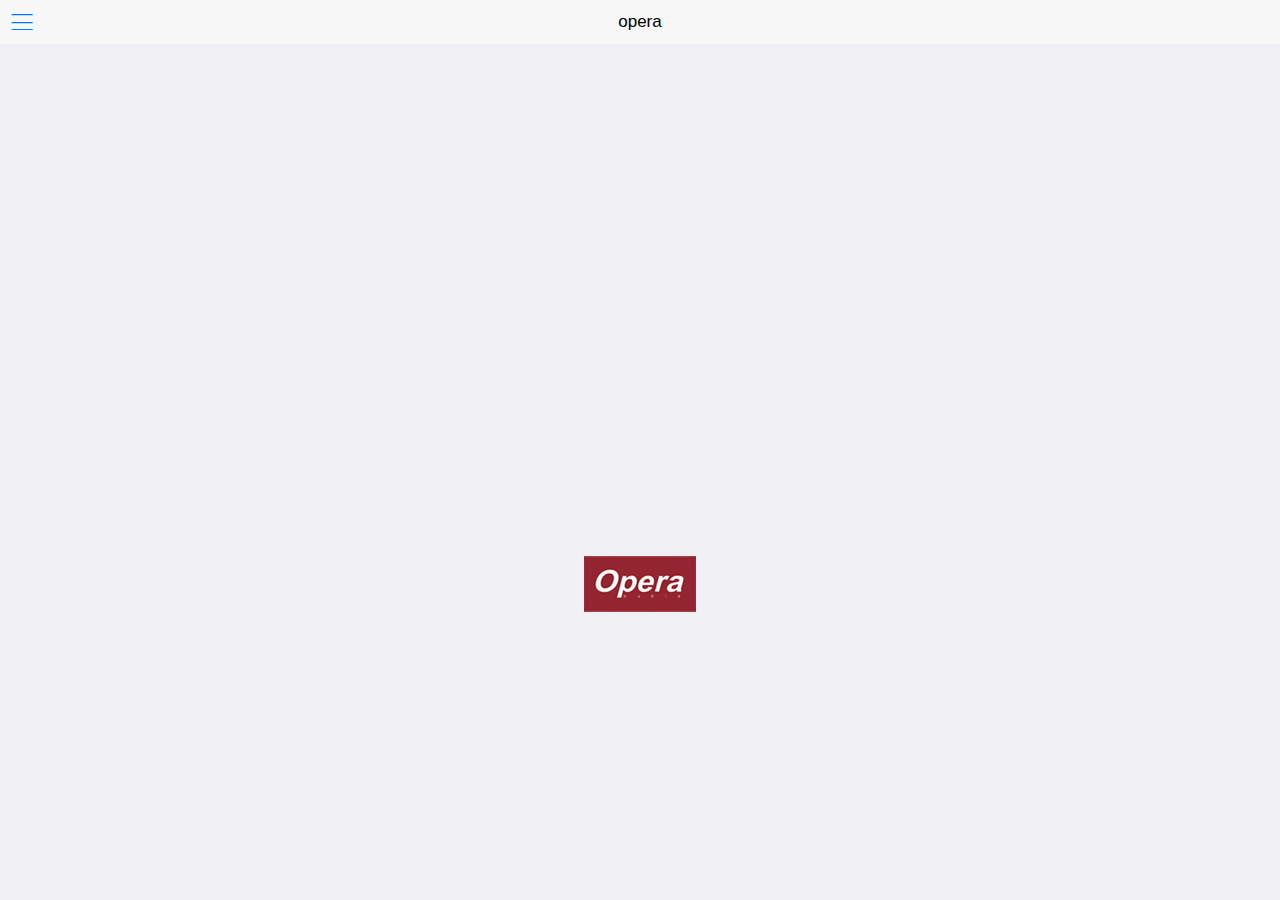
==== index.html @ f88f6032 "first commit" ====
<!DOCTYPE html>
<html>
<head>
    <meta charset="utf-8">
    <meta name="viewport" content="width=device-width,initial-scale=1,minimum-scale=1,maximum-scale=1,user-scalable=no" />
    <title></title>
    <script src="js/mui.min.js"></script>
    <link href="css/mui.min.css" rel="stylesheet"/>
    <link rel="stylesheet" type="text/css" href="css/iconfont.css"/>
	<script src="js/iconfont.js"></script>
	<!--<script src="js/jquery.js" type="text/javascript"></script>
	<script src="js/jquery.alerts.js" type="text/javascript"></script>-->
	<script src="js/id.js"></script>
	<script src="js/new_file.js"></script>
	
	<script type="text/javascript" charset="utf-8">
		mui.init();
	</script>

</head>
<body>
	<!-- 主界面不动、菜单移动 -->
	<!-- 侧滑导航根容器 -->
	<div class="mui-off-canvas-wrap mui-draggable mui-slide-in">
	  <!-- 菜单容器 -->
	  <aside class="mui-off-canvas-left" id="offCanvasSide" >
	    <div class="mui-scroll-wrapper" >
	      <div class="mui-scroll" >
	        <!-- 菜单具体展示内容 -->
	        <div id="img">
            	<img src="images/logo.jfif">
        	</div>
	        <ul class="mui-table-view" id="ull">
    			<li class="mui-table-view-cell" id="list1"> <span class="mui-icon iconfont icon-fangzi">版本选择</li>
    			<li class="mui-table-view-cell " id="list2"><span class="mui-icon iconfont icon-lianjie1">连接设备</li>
    			<li class="mui-table-view-cell" id="list3"><span class="mui-icon iconfont icon-ic_attach_file_px">配置解码器</li>
    			<li class="mui-table-view-cell" id="list4"><span class="mui-icon iconfont icon-sey-wife-a">配置无线网络</li>
    			<li class="mui-table-view-cell" id="list5"><span class="mui-icon iconfont icon-music">播放音乐</li>
    			<li class="mui-table-view-cell" id="list6"><span class="mui-icon iconfont icon-zhongqi">重启</li>
    			<li class="mui-table-view-cell" id="list7"><span class="mui-icon iconfont icon-guanji">关机</li>
    			<li class="mui-table-view-cell" id="list8"><span class="mui-icon iconfont icon-yunpanlogo-_huabanfuben">更新</li>
    			<li class="mui-table-view-cell" id="list9">
    				<a class="mui-navigate-right"><span class="mui-icon iconfont icon-lianjie2">管理硬盘</a>
    				<ul id="sec">
    					<li id="sec1"><span class="mui-icon iconfont icon-yunpanlogo-_huabanfuben1">挂载硬盘列表</li>
    					<li id="sec2"><span class="mui-icon iconfont icon-fuwu">挂载硬盘列表</li>
    					<li id="sec3"><span class="mui-icon iconfont icon-fuwu">挂载硬盘列表</li>
    				</ul>
    				<!--<div id="yingpan1">挂载硬盘列表</div>
    				<input id="yingpan2"value="挂载网络硬盘" />
    				<button id="yingpan3">挂载移动硬盘</button>-->
    			</li>
    			<li class="mui-table-view-cell" id="list10">
    				<a class="mui-navigate-right"><span class="mui-icon iconfont icon-guanli">管理服务</a>
    				<ul id="seco">
    					<li id="seco1"><span class="mui-icon iconfont icon-fuwu">欧博音乐网桥</li>
    					<li id="seco2"><span class="mui-icon iconfont icon-fuwu">Roonbridge</li>
    					<li id="seco3"><span class="mui-icon iconfont icon-fuwu">NAA</li>
    				</ul>
    			</li>
			</ul>
	      </div>
	    </div>
	  </aside>
	  <!-- 主页面容器 -->
	  <div class="mui-inner-wrap">
	    <!-- 主页面标题 -->
	    <header class="mui-bar mui-bar-nav">
	      <a class="mui-icon mui-action-menu mui-icon-bars mui-pull-left" href="#offCanvasSide"></a>
	      <h1 class="mui-title">opera</h1>
	    </header>

	    <div class="mui-content mui-scroll-wrapper">
	      <div class="mui-scroll">
	        <!-- 主界面具体展示内容 -->
	        <div id="center">
                 <img src="images/logo.jfif">
            </div>
            
        
        <div id="bottom">
                <input type="button" style="width:110px;height:40px;margin-bottom: 20%;display: block;border-radius: 8px;border: 0;outline: none;" value="极致版">
                <input type="button" style="width:110px;height:40px; border-radius: 8px;border:0;outline: none;" value="普通版">
            
        </div>
	      </div>
	    </div>  
	    <div class="mui-off-canvas-backdrop"></div>
	  </div>
	</div>
</body>
</html>
---- css/mui.min.css ----
#center{

    /* display: block; */
    margin-top: 40%;
    text-align: center;
}
#bottom{
    position: absolute;
    margin-bottom: -100%;
    /* display: block; */
    bottom: 10%;
    left:50%;
    transform:translate(-50%, -50%);   
    -ms-transform:translate(-50%, -50%);    
    -moz-transform:translate(-50%, -50%);   
    -webkit-transform:translate(-50%, -50%); 
    -o-transform:translate(-50%, -50%); 
}
.mui-off-canvas-left, .mui-off-canvas-right{  
width:90%;//菜单宽度  
}  
.mui-off-canvas-wrap.mui-right .mui-inner-wrap{  
-webkit-transform: translate3d(90%,0,0);//同上  
transform: translate3d(90%,0,0);//同上  
}
#img{
	height:40%;
	margin-top:20% ;
	margin-bottom: 20%;
	text-align: center;
}
.mui-table-view{
	 font-size: 15px;
	 height:100%
}
.mui-table-view-cell{
	line-height: 250%;
}
#sec li{
	
	list-style: none;
}
#seco li{
	list-style:none;
}

/*!
 * =====================================================
 * Mui v3.7.2 (http://dev.dcloud.net.cn/mui)
 * =====================================================
 *//*! normalize.css v3.0.1 | MIT License | git.io/normalize */html{font-family:sans-serif;-webkit-text-size-adjust:100%}body{margin:0}article,aside,details,figcaption,figure,footer,header,hgroup,main,nav,section,summary{display:block}audio,canvas,progress,video{display:inline-block;vertical-align:baseline}audio:not([controls]){display:none;height:0}[hidden],template{display:none}a{background:0 0}a:active,a:hover{outline:0}abbr[title]{border-bottom:1px dotted}b,strong{font-weight:700}dfn{font-style:italic}h1{margin:.67em 0}mark{color:#000;background:#ff0}small{font-size:80%}sub,sup{font-size:75%;line-height:0;position:relative;vertical-align:baseline}sup{top:-.5em}sub{bottom:-.25em}img{border:0}svg:not(:root){overflow:hidden}figure{margin:1em 40px}hr{box-sizing:content-box;height:0}pre{overflow:auto}code,kbd,pre,samp{font-family:monospace,monospace;font-size:1em}button,input,optgroup,select,textarea{font:inherit;margin:0;color:inherit}button{overflow:visible}button,select{text-transform:none}button,html input[type=button],input[type=reset],input[type=submit]{cursor:pointer;-webkit-appearance:button}button[disabled],html input[disabled]{cursor:default}input{line-height:normal}input[type=checkbox],input[type=radio]{box-sizing:border-box;padding:0}input[type=number]::-webkit-inner-spin-button,input[type=number]::-webkit-outer-spin-button{height:auto}input[type=search]::-webkit-search-cancel-button,input[type=search]::-webkit-search-decoration{-webkit-appearance:none}fieldset{margin:0 2px;padding:.35em .625em .75em;border:1px solid silver}legend{padding:0;border:0}textarea{overflow:auto}optgroup{font-weight:700}table{border-spacing:0;border-collapse:collapse}td,th{padding:0}*{-webkit-box-sizing:border-box;box-sizing:border-box;-webkit-user-select:none;outline:0;-webkit-tap-highlight-color:transparent;-webkit-tap-highlight-color:transparent}body{font-family:'Helvetica Neue',Helvetica,sans-serif;font-size:17px;line-height:21px;color:#000;background-color:#efeff4;-webkit-overflow-scrolling:touch}a{text-decoration:none;color:#007aff}a:active{color:#0062cc}.mui-content{background-color:#efeff4;-webkit-overflow-scrolling:touch}.mui-bar-nav~.mui-content{padding-top:44px}.mui-bar-nav~.mui-content.mui-scroll-wrapper .mui-scrollbar-vertical{top:44px}.mui-bar-header-secondary~.mui-content{padding-top:88px}.mui-bar-header-secondary~.mui-content.mui-scroll-wrapper .mui-scrollbar-vertical{top:88px}.mui-bar-footer~.mui-content{padding-bottom:44px}.mui-bar-footer~.mui-content.mui-scroll-wrapper .mui-scrollbar-vertical{bottom:44px}.mui-bar-footer-secondary~.mui-content{padding-bottom:88px}.mui-bar-footer-secondary~.mui-content.mui-scroll-wrapper .mui-scrollbar-vertical{bottom:88px}.mui-bar-tab~.mui-content{padding-bottom:50px}.mui-bar-tab~.mui-content.mui-scroll-wrapper .mui-scrollbar-vertical{bottom:50px}.mui-bar-footer-secondary-tab~.mui-content{padding-bottom:94px}.mui-bar-footer-secondary-tab~.mui-content.mui-scroll-wrapper .mui-scrollbar-vertical{bottom:94px}.mui-content-padded{margin:10px}.mui-inline{display:inline-block;vertical-align:top}.mui-block{display:block!important}.mui-visibility{visibility:visible!important}.mui-hidden{display:none!important}.mui-ellipsis{overflow:hidden;white-space:nowrap;text-overflow:ellipsis}.mui-ellipsis-2{display:-webkit-box;overflow:hidden;white-space:normal!important;text-overflow:ellipsis;word-wrap:break-word;-webkit-line-clamp:2;-webkit-box-orient:vertical}.mui-table{display:table;width:100%;table-layout:fixed}.mui-table-cell{position:relative;display:table-cell}.mui-text-left{text-align:left!important}.mui-text-center{text-align:center!important}.mui-text-justify{text-align:justify!important}.mui-text-right{text-align:right!important}.mui-pull-left{float:left}.mui-pull-right{float:right}.mui-list-unstyled{padding-left:0;list-style:none}.mui-list-inline{margin-left:-5px;padding-left:0;list-style:none}.mui-list-inline>li{display:inline-block;padding-right:5px;padding-left:5px}.mui-clearfix:after,.mui-clearfix:before{display:table;content:' '}.mui-clearfix:after{clear:both}.mui-bg-primary{background-color:#007aff}.mui-bg-positive{background-color:#4cd964}.mui-bg-negative{background-color:#dd524d}.mui-error{margin:88px 35px;padding:10px;border-radius:6px;background-color:#bbb}.mui-subtitle{font-size:15px}h1,h2,h3,h4,h5,h6{line-height:1;margin-top:5px;margin-bottom:5px}.mui-h1,h1{font-size:36px}.mui-h2,h2{font-size:30px}.mui-h3,h3{font-size:24px}.mui-h4,h4{font-size:18px}.mui-h5,h5{font-size:14px;font-weight:400;color:#8f8f94}.mui-h6,h6{font-size:12px;font-weight:400;color:#8f8f94}p{font-size:14px;margin-top:0;margin-bottom:10px;color:#8f8f94}.mui-row:after,.mui-row:before{display:table;content:' '}.mui-row:after{clear:both}.mui-col-sm-1,.mui-col-sm-10,.mui-col-sm-11,.mui-col-sm-12,.mui-col-sm-2,.mui-col-sm-3,.mui-col-sm-4,.mui-col-sm-5,.mui-col-sm-6,.mui-col-sm-7,.mui-col-sm-8,.mui-col-sm-9,.mui-col-xs-1,.mui-col-xs-10,.mui-col-xs-11,.mui-col-xs-12,.mui-col-xs-2,.mui-col-xs-3,.mui-col-xs-4,.mui-col-xs-5,.mui-col-xs-6,.mui-col-xs-7,.mui-col-xs-8,.mui-col-xs-9{position:relative;min-height:1px}.mui-row>[class*=mui-col-]{float:left}.mui-col-xs-12{width:100%}.mui-col-xs-11{width:91.66666667%}.mui-col-xs-10{width:83.33333333%}.mui-col-xs-9{width:75%}.mui-col-xs-8{width:66.66666667%}.mui-col-xs-7{width:58.33333333%}.mui-col-xs-6{width:50%}.mui-col-xs-5{width:41.66666667%}.mui-col-xs-4{width:33.33333333%}.mui-col-xs-3{width:25%}.mui-col-xs-2{width:16.66666667%}.mui-col-xs-1{width:8.33333333%}@media (min-width:400px){.mui-col-sm-12{width:100%}.mui-col-sm-11{width:91.66666667%}.mui-col-sm-10{width:83.33333333%}.mui-col-sm-9{width:75%}.mui-col-sm-8{width:66.66666667%}.mui-col-sm-7{width:58.33333333%}.mui-col-sm-6{width:50%}.mui-col-sm-5{width:41.66666667%}.mui-col-sm-4{width:33.33333333%}.mui-col-sm-3{width:25%}.mui-col-sm-2{width:16.66666667%}.mui-col-sm-1{width:8.33333333%}}.mui-scroll-wrapper{position:absolute;z-index:2;top:0;bottom:0;left:0;overflow:hidden;width:100%}.mui-scroll{position:absolute;z-index:1;width:100%}.mui-scrollbar{position:absolute;z-index:9998;overflow:hidden;-webkit-transition:500ms;transition:500ms;transform:translateZ(0px);pointer-events:none;opacity:0}.mui-scrollbar-vertical{top:0;right:1px;bottom:2px;width:4px}.mui-scrollbar-vertical .mui-scrollbar-indicator{width:100%}.mui-scrollbar-horizontal{right:2px;bottom:0;left:2px;height:4px}.mui-scrollbar-horizontal .mui-scrollbar-indicator{height:100%}.mui-scrollbar-indicator{position:absolute;display:block;box-sizing:border-box;-webkit-transition:.01s cubic-bezier(.1,.57,.1,1);transition:.01s cubic-bezier(.1,.57,.1,1);transform:translate(0px,0) translateZ(0px);border:1px solid rgba(255,255,255,.80196);border-radius:2px;background:rgba(0,0,0,.39804)}.mui-plus-pullrefresh .mui-fullscreen .mui-scroll-wrapper .mui-scroll-wrapper,.mui-plus-pullrefresh .mui-fullscreen .mui-slider-group .mui-scroll-wrapper{position:absolute;top:0;bottom:0;left:0;overflow:hidden;width:100%}.mui-plus-pullrefresh .mui-fullscreen .mui-scroll-wrapper .mui-scroll,.mui-plus-pullrefresh .mui-fullscreen .mui-slider-group .mui-scroll{position:absolute;width:100%}.mui-plus-pullrefresh .mui-scroll-wrapper,.mui-plus-pullrefresh .mui-slider-group{position:static;top:auto;bottom:auto;left:auto;overflow:auto;width:auto}.mui-plus-pullrefresh .mui-slider-group{overflow:visible}.mui-plus-pullrefresh .mui-scroll{position:static;width:auto}.mui-off-canvas-wrap .mui-bar{position:absolute!important;-webkit-transform:translate3d(0,0,0);transform:translate3d(0,0,0);-webkit-box-shadow:none;box-shadow:none}.mui-off-canvas-wrap{position:relative;z-index:1;overflow:hidden;width:100%;height:100%}.mui-off-canvas-wrap .mui-inner-wrap{position:relative;z-index:1;width:100%;height:100%}.mui-off-canvas-wrap .mui-inner-wrap.mui-transitioning{-webkit-transition:-webkit-transform 350ms;transition:transform 350ms cubic-bezier(.165,.84,.44,1)}.mui-off-canvas-wrap .mui-inner-wrap .mui-off-canvas-left{-webkit-transform:translate3d(-100%,0,0);transform:translate3d(-100%,0,0)}.mui-off-canvas-wrap .mui-inner-wrap .mui-off-canvas-right{-webkit-transform:translate3d(100%,0,0);transform:translate3d(100%,0,0)}.mui-off-canvas-wrap.mui-active{overflow:hidden;height:100%}.mui-off-canvas-wrap.mui-active .mui-off-canvas-backdrop{position:absolute;z-index:998;top:0;right:0;bottom:0;left:0;display:block;transition:background 350ms cubic-bezier(.165,.84,.44,1);background:rgba(0,0,0,.4);box-shadow:-4px 0 4px rgba(0,0,0,.5),4px 0 4px rgba(0,0,0,.5);-webkit-tap-highlight-color:transparent}.mui-off-canvas-wrap.mui-slide-in .mui-off-canvas-right{z-index:10000!important;-webkit-transform:translate3d(100%,0,0)}.mui-off-canvas-wrap.mui-slide-in .mui-off-canvas-left{z-index:10000!important;-webkit-transform:translate3d(-100%,0,0)}.mui-off-canvas-left,.mui-off-canvas-right{position:absolute;z-index:-1;top:0;bottom:0;visibility:hidden;box-sizing:content-box;width:70%;min-height:100%;background:#333;-webkit-overflow-scrolling:touch}.mui-off-canvas-left.mui-transitioning,.mui-off-canvas-right.mui-transitioning{-webkit-transition:-webkit-transform 350ms cubic-bezier(.165,.84,.44,1);transition:transform 350ms cubic-bezier(.165,.84,.44,1)}.mui-off-canvas-left{left:0}.mui-off-canvas-right{right:0}.mui-off-canvas-wrap:not(.mui-slide-in).mui-scalable{background-color:#333}.mui-off-canvas-wrap:not(.mui-slide-in).mui-scalable>.mui-off-canvas-left,.mui-off-canvas-wrap:not(.mui-slide-in).mui-scalable>.mui-off-canvas-right{width:80%;-webkit-transform:scale(.8);transform:scale(.8);opacity:.1}.mui-off-canvas-wrap:not(.mui-slide-in).mui-scalable>.mui-off-canvas-left.mui-transitioning,.mui-off-canvas-wrap:not(.mui-slide-in).mui-scalable>.mui-off-canvas-right.mui-transitioning{-webkit-transition:-webkit-transform 350ms cubic-bezier(.165,.84,.44,1),opacity 350ms cubic-bezier(.165,.84,.44,1);transition:transform 350ms cubic-bezier(.165,.84,.44,1),opacity 350ms cubic-bezier(.165,.84,.44,1)}.mui-off-canvas-wrap:not(.mui-slide-in).mui-scalable>.mui-off-canvas-left{-webkit-transform-origin:-100%;transform-origin:-100%}.mui-off-canvas-wrap:not(.mui-slide-in).mui-scalable>.mui-off-canvas-right{-webkit-transform-origin:200%;transform-origin:200%}.mui-off-canvas-wrap:not(.mui-slide-in).mui-scalable.mui-active>.mui-inner-wrap{-webkit-transform:scale(.8);transform:scale(.8)}.mui-off-canvas-wrap:not(.mui-slide-in).mui-scalable.mui-active>.mui-off-canvas-left,.mui-off-canvas-wrap:not(.mui-slide-in).mui-scalable.mui-active>.mui-off-canvas-right{-webkit-transform:scale(1);transform:scale(1);opacity:1}.mui-loading .mui-spinner{display:block;margin:0 auto}.mui-spinner{display:inline-block;width:24px;height:24px;-webkit-transform-origin:50%;transform-origin:50%;-webkit-animation:spinner-spin 1s step-end infinite;animation:spinner-spin 1s step-end infinite}.mui-spinner:after{display:block;width:100%;height:100%;content:'';background-image:url('data:image/svg+xml;charset=utf-8,<svg viewBox=\'0 0 120 120\' xmlns=\'http://www.w3.org/2000/svg\' xmlns:xlink=\'http://www.w3.org/1999/xlink\'><defs><line id=\'l\' x1=\'60\' x2=\'60\' y1=\'7\' y2=\'27\' stroke=\'%236c6c6c\' stroke-width=\'11\' stroke-linecap=\'round\'/></defs><g><use xlink:href=\'%23l\' opacity=\'.27\'/><use xlink:href=\'%23l\' opacity=\'.27\' transform=\'rotate(30 60,60)\'/><use xlink:href=\'%23l\' opacity=\'.27\' transform=\'rotate(60 60,60)\'/><use xlink:href=\'%23l\' opacity=\'.27\' transform=\'rotate(90 60,60)\'/><use xlink:href=\'%23l\' opacity=\'.27\' transform=\'rotate(120 60,60)\'/><use xlink:href=\'%23l\' opacity=\'.27\' transform=\'rotate(150 60,60)\'/><use xlink:href=\'%23l\' opacity=\'.37\' transform=\'rotate(180 60,60)\'/><use xlink:href=\'%23l\' opacity=\'.46\' transform=\'rotate(210 60,60)\'/><use xlink:href=\'%23l\' opacity=\'.56\' transform=\'rotate(240 60,60)\'/><use xlink:href=\'%23l\' opacity=\'.66\' transform=\'rotate(270 60,60)\'/><use xlink:href=\'%23l\' opacity=\'.75\' transform=\'rotate(300 60,60)\'/><use xlink:href=\'%23l\' opacity=\'.85\' transform=\'rotate(330 60,60)\'/></g></svg>');background-repeat:no-repeat;background-position:50%;background-size:100%}.mui-spinner-white:after{background-image:url('data:image/svg+xml;charset=utf-8,<svg viewBox=\'0 0 120 120\' xmlns=\'http://www.w3.org/2000/svg\' xmlns:xlink=\'http://www.w3.org/1999/xlink\'><defs><line id=\'l\' x1=\'60\' x2=\'60\' y1=\'7\' y2=\'27\' stroke=\'%23fff\' stroke-width=\'11\' stroke-linecap=\'round\'/></defs><g><use xlink:href=\'%23l\' opacity=\'.27\'/><use xlink:href=\'%23l\' opacity=\'.27\' transform=\'rotate(30 60,60)\'/><use xlink:href=\'%23l\' opacity=\'.27\' transform=\'rotate(60 60,60)\'/><use xlink:href=\'%23l\' opacity=\'.27\' transform=\'rotate(90 60,60)\'/><use xlink:href=\'%23l\' opacity=\'.27\' transform=\'rotate(120 60,60)\'/><use xlink:href=\'%23l\' opacity=\'.27\' transform=\'rotate(150 60,60)\'/><use xlink:href=\'%23l\' opacity=\'.37\' transform=\'rotate(180 60,60)\'/><use xlink:href=\'%23l\' opacity=\'.46\' transform=\'rotate(210 60,60)\'/><use xlink:href=\'%23l\' opacity=\'.56\' transform=\'rotate(240 60,60)\'/><use xlink:href=\'%23l\' opacity=\'.66\' transform=\'rotate(270 60,60)\'/><use xlink:href=\'%23l\' opacity=\'.75\' transform=\'rotate(300 60,60)\'/><use xlink:href=\'%23l\' opacity=\'.85\' transform=\'rotate(330 60,60)\'/></g></svg>')}@-webkit-keyframes spinner-spin{0%{-webkit-transform:rotate(0deg)}8.33333333%{-webkit-transform:rotate(30deg)}16.66666667%{-webkit-transform:rotate(60deg)}25%{-webkit-transform:rotate(90deg)}33.33333333%{-webkit-transform:rotate(120deg)}41.66666667%{-webkit-transform:rotate(150deg)}50%{-webkit-transform:rotate(180deg)}58.33333333%{-webkit-transform:rotate(210deg)}66.66666667%{-webkit-transform:rotate(240deg)}75%{-webkit-transform:rotate(270deg)}83.33333333%{-webkit-transform:rotate(300deg)}91.66666667%{-webkit-transform:rotate(330deg)}100%{-webkit-transform:rotate(360deg)}}@keyframes spinner-spin{0%{transform:rotate(0deg)}8.33333333%{transform:rotate(30deg)}16.66666667%{transform:rotate(60deg)}25%{transform:rotate(90deg)}33.33333333%{transform:rotate(120deg)}41.66666667%{transform:rotate(150deg)}50%{transform:rotate(180deg)}58.33333333%{transform:rotate(210deg)}66.66666667%{transform:rotate(240deg)}75%{transform:rotate(270deg)}83.33333333%{transform:rotate(300deg)}91.66666667%{transform:rotate(330deg)}100%{transform:rotate(360deg)}}.mui-btn,button,input[type=button],input[type=reset],input[type=submit]{font-size:14px;font-weight:400;line-height:1.42;position:relative;display:inline-block;margin-bottom:0;padding:6px 12px;cursor:pointer;-webkit-transition:all;transition:all;-webkit-transition-timing-function:linear;transition-timing-function:linear;-webkit-transition-duration:.2s;transition-duration:.2s;text-align:center;vertical-align:top;white-space:nowrap;color:#333;border:1px solid #ccc;border-radius:3px;border-top-left-radius:3px;border-top-right-radius:3px;border-bottom-right-radius:3px;border-bottom-left-radius:3px;background-color:#fff;background-clip:padding-box}.mui-btn.mui-active:enabled,.mui-btn:enabled:active,button.mui-active:enabled,button:enabled:active,input[type=button].mui-active:enabled,input[type=button]:enabled:active,input[type=reset].mui-active:enabled,input[type=reset]:enabled:active,input[type=submit].mui-active:enabled,input[type=submit]:enabled:active{color:#fff;background-color:#929292}.mui-btn.mui-disabled,.mui-btn:disabled,button.mui-disabled,button:disabled,input[type=button].mui-disabled,input[type=button]:disabled,input[type=reset].mui-disabled,input[type=reset]:disabled,input[type=submit].mui-disabled,input[type=submit]:disabled{opacity:.6}.mui-btn-blue,.mui-btn-primary,input[type=submit]{color:#fff;border:1px solid #007aff;background-color:#007aff}.mui-btn-blue.mui-active:enabled,.mui-btn-blue:enabled:active,.mui-btn-primary.mui-active:enabled,.mui-btn-primary:enabled:active,input[type=submit].mui-active:enabled,input[type=submit]:enabled:active{color:#fff;border:1px solid #0062cc;background-color:#0062cc}.mui-btn-green,.mui-btn-positive,.mui-btn-success{color:#fff;border:1px solid #4cd964;background-color:#4cd964}.mui-btn-green.mui-active:enabled,.mui-btn-green:enabled:active,.mui-btn-positive.mui-active:enabled,.mui-btn-positive:enabled:active,.mui-btn-success.mui-active:enabled,.mui-btn-success:enabled:active{color:#fff;border:1px solid #2ac845;background-color:#2ac845}.mui-btn-warning,.mui-btn-yellow{color:#fff;border:1px solid #f0ad4e;background-color:#f0ad4e}.mui-btn-warning.mui-active:enabled,.mui-btn-warning:enabled:active,.mui-btn-yellow.mui-active:enabled,.mui-btn-yellow:enabled:active{color:#fff;border:1px solid #ec971f;background-color:#ec971f}.mui-btn-danger,.mui-btn-negative,.mui-btn-red{color:#fff;border:1px solid #dd524d;background-color:#dd524d}.mui-btn-danger.mui-active:enabled,.mui-btn-danger:enabled:active,.mui-btn-negative.mui-active:enabled,.mui-btn-negative:enabled:active,.mui-btn-red.mui-active:enabled,.mui-btn-red:enabled:active{color:#fff;border:1px solid #cf2d28;background-color:#cf2d28}.mui-btn-purple,.mui-btn-royal{color:#fff;border:1px solid #8a6de9;background-color:#8a6de9}.mui-btn-purple.mui-active:enabled,.mui-btn-purple:enabled:active,.mui-btn-royal.mui-active:enabled,.mui-btn-royal:enabled:active{color:#fff;border:1px solid #6641e2;background-color:#6641e2}.mui-btn-grey{color:#fff;border:1px solid #c7c7cc;background-color:#c7c7cc}.mui-btn-grey.mui-active:enabled,.mui-btn-grey:enabled:active{color:#fff;border:1px solid #acacb4;background-color:#acacb4}.mui-btn-outlined{background-color:transparent}.mui-btn-outlined.mui-btn-blue,.mui-btn-outlined.mui-btn-primary{color:#007aff}.mui-btn-outlined.mui-btn-green,.mui-btn-outlined.mui-btn-positive,.mui-btn-outlined.mui-btn-success{color:#4cd964}.mui-btn-outlined.mui-btn-warning,.mui-btn-outlined.mui-btn-yellow{color:#f0ad4e}.mui-btn-outlined.mui-btn-danger,.mui-btn-outlined.mui-btn-negative,.mui-btn-outlined.mui-btn-red{color:#dd524d}.mui-btn-outlined.mui-btn-purple,.mui-btn-outlined.mui-btn-royal{color:#8a6de9}.mui-btn-outlined.mui-btn-blue:enabled:active,.mui-btn-outlined.mui-btn-danger:enabled:active,.mui-btn-outlined.mui-btn-green:enabled:active,.mui-btn-outlined.mui-btn-negative:enabled:active,.mui-btn-outlined.mui-btn-positive:enabled:active,.mui-btn-outlined.mui-btn-primary:enabled:active,.mui-btn-outlined.mui-btn-purple:enabled:active,.mui-btn-outlined.mui-btn-red:enabled:active,.mui-btn-outlined.mui-btn-royal:enabled:active,.mui-btn-outlined.mui-btn-success:enabled:active,.mui-btn-outlined.mui-btn-warning:enabled:active,.mui-btn-outlined.mui-btn-yellow:enabled:active{color:#fff}.mui-btn-link{padding-top:6px;padding-bottom:6px;color:#007aff;border:0;background-color:transparent}.mui-btn-link.mui-active:enabled,.mui-btn-link:enabled:active{color:#0062cc;background-color:transparent}.mui-btn-block{font-size:18px;display:block;width:100%;margin-bottom:10px;padding:15px 0}.mui-btn .mui-badge{font-size:14px;margin:-2px -4px -2px 4px;background-color:rgba(0,0,0,.15)}.mui-btn .mui-badge-inverted,.mui-btn:enabled:active .mui-badge-inverted{background-color:transparent}.mui-btn-negative:enabled:active .mui-badge-inverted,.mui-btn-positive:enabled:active .mui-badge-inverted,.mui-btn-primary:enabled:active .mui-badge-inverted{color:#fff}.mui-btn-block .mui-badge{position:absolute;right:0;margin-right:10px}.mui-btn .mui-icon{font-size:inherit}.mui-btn.mui-icon{font-size:14px;line-height:1.42}.mui-btn.mui-fab{width:56px;height:56px;padding:16px;border-radius:50%;outline:0}.mui-btn.mui-fab.mui-btn-mini{width:40px;height:40px;padding:8px}.mui-btn.mui-fab .mui-icon{font-size:24px;line-height:24px;width:24px;height:24px}.mui-btn .mui-spinner{width:14px;height:14px;vertical-align:text-bottom}.mui-btn-block .mui-spinner{width:22px;height:22px}.mui-bar{position:fixed;z-index:10;right:0;left:0;height:44px;padding-right:10px;padding-left:10px;border-bottom:0;background-color:#f7f7f7;-webkit-box-shadow:0 0 1px rgba(0,0,0,.85);box-shadow:0 0 1px rgba(0,0,0,.85);-webkit-backface-visibility:hidden;backface-visibility:hidden}.mui-bar .mui-title{right:40px;left:40px;display:inline-block;overflow:hidden;width:auto;margin:0;text-overflow:ellipsis}.mui-bar .mui-backdrop{background:0 0}.mui-bar-header-secondary{top:44px}.mui-bar-footer{bottom:0}.mui-bar-footer-secondary{bottom:44px}.mui-bar-footer-secondary-tab{bottom:50px}.mui-bar-footer,.mui-bar-footer-secondary,.mui-bar-footer-secondary-tab{border-top:0}.mui-bar-transparent{top:0;background-color:rgba(247,247,247,0);-webkit-box-shadow:none;box-shadow:none}.mui-bar-nav{top:0;-webkit-box-shadow:0 1px 6px #ccc;box-shadow:0 1px 6px #ccc}.mui-bar-nav~.mui-content .mui-anchor{display:block;visibility:hidden;height:45px;margin-top:-45px}.mui-bar-nav.mui-bar .mui-icon{margin-right:-10px;margin-left:-10px;padding-right:10px;padding-left:10px}.mui-title{font-size:17px;font-weight:500;line-height:44px;position:absolute;display:block;width:100%;margin:0 -10px;padding:0;text-align:center;white-space:nowrap;color:#000}.mui-title a{color:inherit}.mui-bar-tab{bottom:0;display:table;width:100%;height:50px;padding:0;table-layout:fixed;border-top:0;border-bottom:0;-webkit-touch-callout:none}.mui-bar-tab .mui-tab-item{display:table-cell;overflow:hidden;width:1%;height:50px;text-align:center;vertical-align:middle;white-space:nowrap;text-overflow:ellipsis;color:#929292}.mui-bar-tab .mui-tab-item.mui-active{color:#007aff}.mui-bar-tab .mui-tab-item .mui-icon{top:3px;width:24px;height:24px;padding-top:0;padding-bottom:0}.mui-bar-tab .mui-tab-item .mui-icon~.mui-tab-label{font-size:11px;display:block;overflow:hidden;text-overflow:ellipsis}.mui-bar-tab .mui-tab-item .mui-icon:active{background:0 0}.mui-focusin>.mui-bar-header-secondary,.mui-focusin>.mui-bar-nav{position:absolute}.mui-focusin>.mui-bar~.mui-content{padding-bottom:0}.mui-bar .mui-btn{font-weight:400;position:relative;z-index:20;top:7px;margin-top:0;padding:6px 12px 7px}.mui-bar .mui-btn.mui-pull-right{margin-left:10px}.mui-bar .mui-btn.mui-pull-left{margin-right:10px}.mui-bar .mui-btn-link{font-size:16px;line-height:44px;top:0;padding:0;color:#007aff;border:0}.mui-bar .mui-btn-link.mui-active,.mui-bar .mui-btn-link:active{color:#0062cc}.mui-bar .mui-btn-block{font-size:16px;top:6px;margin-bottom:0;padding:5px 0}.mui-bar .mui-btn-nav.mui-pull-left{margin-left:-5px}.mui-bar .mui-btn-nav.mui-pull-left .mui-icon-left-nav{margin-right:-3px}.mui-bar .mui-btn-nav.mui-pull-right{margin-right:-5px}.mui-bar .mui-btn-nav.mui-pull-right .mui-icon-right-nav{margin-left:-3px}.mui-bar .mui-btn-nav:active{opacity:.3}.mui-bar .mui-icon{font-size:24px;position:relative;z-index:20;padding-top:10px;padding-bottom:10px}.mui-bar .mui-icon:active{opacity:.3}.mui-bar .mui-btn .mui-icon{top:1px;margin:0;padding:0}.mui-bar .mui-title .mui-icon{margin:0;padding:0}.mui-bar .mui-title .mui-icon.mui-icon-caret{top:4px;margin-left:-5px}.mui-bar input[type=search]{height:29px;margin:6px 0}.mui-bar .mui-input-row .mui-btn{padding:12px 10px}.mui-bar .mui-search:before{margin-top:-10px}.mui-bar .mui-input-row .mui-input-clear~.mui-icon-clear,.mui-bar .mui-input-row .mui-input-speech~.mui-icon-speech{top:0;right:12px}.mui-bar.mui-bar-header-secondary .mui-input-row .mui-input-clear~.mui-icon-clear,.mui-bar.mui-bar-header-secondary .mui-input-row .mui-input-speech~.mui-icon-speech{top:0;right:0}.mui-bar .mui-segmented-control{top:7px;width:auto;margin:0 auto}.mui-bar.mui-bar-header-secondary .mui-segmented-control{top:0}.mui-badge{font-size:12px;line-height:1;display:inline-block;padding:3px 6px;color:#333;border-radius:100px;background-color:rgba(0,0,0,.15)}.mui-badge.mui-badge-inverted{padding:0 5px 0 0;color:#929292;background-color:transparent}.mui-badge-blue,.mui-badge-primary{color:#fff;background-color:#007aff}.mui-badge-blue.mui-badge-inverted,.mui-badge-primary.mui-badge-inverted{color:#007aff;background-color:transparent}.mui-badge-green,.mui-badge-success{color:#fff;background-color:#4cd964}.mui-badge-green.mui-badge-inverted,.mui-badge-success.mui-badge-inverted{color:#4cd964;background-color:transparent}.mui-badge-warning,.mui-badge-yellow{color:#fff;background-color:#f0ad4e}.mui-badge-warning.mui-badge-inverted,.mui-badge-yellow.mui-badge-inverted{color:#f0ad4e;background-color:transparent}.mui-badge-danger,.mui-badge-red{color:#fff;background-color:#dd524d}.mui-badge-danger.mui-badge-inverted,.mui-badge-red.mui-badge-inverted{color:#dd524d;background-color:transparent}.mui-badge-purple,.mui-badge-royal{color:#fff;background-color:#8a6de9}.mui-badge-purple.mui-badge-inverted,.mui-badge-royal.mui-badge-inverted{color:#8a6de9;background-color:transparent}.mui-icon .mui-badge{font-size:10px;line-height:1.4;position:absolute;top:-2px;left:100%;margin-left:-10px;padding:1px 5px;color:#fff;background:red}.mui-card{font-size:14px;position:relative;overflow:hidden;margin:10px;border-radius:2px;background-color:#fff;background-clip:padding-box;box-shadow:0 1px 2px rgba(0,0,0,.3)}.mui-content>.mui-card:first-child{margin-top:15px}.mui-card .mui-input-group .mui-input-row:last-child:after,.mui-card .mui-input-group .mui-input-row:last-child:before,.mui-card .mui-input-group:after,.mui-card .mui-input-group:before{height:0}.mui-card .mui-table-view{margin-bottom:0;border-top:0;border-bottom:0;border-radius:6px}.mui-card .mui-table-view .mui-table-view-cell:first-child,.mui-card .mui-table-view .mui-table-view-divider:first-child{top:0;border-top-left-radius:6px;border-top-right-radius:6px}.mui-card .mui-table-view .mui-table-view-cell:last-child,.mui-card .mui-table-view .mui-table-view-divider:last-child{border-bottom-right-radius:6px;border-bottom-left-radius:6px}.mui-card .mui-table-view:after,.mui-card .mui-table-view:before,.mui-card>.mui-table-view>.mui-table-view-cell:last-child:after,.mui-card>.mui-table-view>.mui-table-view-cell:last-child:before{height:0}.mui-card-footer,.mui-card-header{position:relative;display:-webkit-box;display:-webkit-flex;display:flex;min-height:44px;padding:10px 15px;-webkit-box-pack:justify;-webkit-justify-content:space-between;justify-content:space-between;-webkit-box-align:center;-webkit-align-items:center;align-items:center}.mui-card-footer .mui-card-link,.mui-card-header .mui-card-link{line-height:44px;position:relative;display:-webkit-box;display:-webkit-flex;display:flex;height:44px;margin-top:-10px;margin-bottom:-10px;-webkit-transition-duration:.3s;transition-duration:.3s;text-decoration:none;-webkit-box-pack:start;-webkit-justify-content:flex-start;justify-content:flex-start;-webkit-box-align:center;-webkit-align-items:center;align-items:center}.mui-card-footer:before,.mui-card-header:after{position:absolute;top:0;right:0;left:0;height:1px;content:'';-webkit-transform:scaleY(.5);transform:scaleY(.5);background-color:#c8c7cc}.mui-card-header{font-size:17px;border-radius:2px 2px 0 0}.mui-card-header:after{top:auto;bottom:0}.mui-card-header>img:first-child{font-size:0;line-height:0;float:left;width:34px;height:34px}.mui-card-footer{color:#6d6d72;border-radius:0 0 2px 2px}.mui-card-content{font-size:14px;position:relative}.mui-card-content-inner{position:relative;padding:15px}.mui-card-media{vertical-align:bottom;color:#fff;background-position:center;background-size:cover}.mui-card-header.mui-card-media{display:block;padding:10px}.mui-card-header.mui-card-media .mui-media-body{font-size:14px;font-weight:500;line-height:17px;margin-bottom:0;margin-left:44px;color:#333}.mui-card-header.mui-card-media .mui-media-body p{font-size:13px;margin-bottom:0}.mui-table-view{position:relative;margin-top:0;margin-bottom:0;padding-left:0;list-style:none;background-color:#fff}.mui-table-view:after{position:absolute;right:0;bottom:0;left:0;height:1px;content:'';-webkit-transform:scaleY(.5);transform:scaleY(.5);background-color:#c8c7cc}.mui-table-view:before{position:absolute;right:0;left:0;height:1px;content:'';-webkit-transform:scaleY(.5);transform:scaleY(.5);background-color:#c8c7cc;top:-1px}.mui-table-view-icon .mui-table-view-cell .mui-navigate-right .mui-icon{font-size:20px;margin-top:-1px;margin-right:5px;margin-left:-5px}.mui-table-view-icon .mui-table-view-cell:after{left:40px}.mui-table-view-chevron .mui-table-view-cell{padding-right:65px}.mui-table-view-chevron .mui-table-view-cell>a:not(.mui-btn){margin-right:-65px}.mui-table-view-radio .mui-table-view-cell{padding-right:65px}.mui-table-view-radio .mui-table-view-cell>a:not(.mui-btn){margin-right:-65px}.mui-table-view-radio .mui-table-view-cell .mui-navigate-right:after{font-size:30px;font-weight:600;right:9px;content:'';color:#007aff}.mui-table-view-radio .mui-table-view-cell.mui-selected .mui-navigate-right:after{content:'\e472'}.mui-table-view-inverted{color:#fff;background:#333}.mui-table-view-inverted:after{position:absolute;right:0;bottom:0;left:0;height:1px;content:'';-webkit-transform:scaleY(.5);transform:scaleY(.5);background-color:#222}.mui-table-view-inverted:before{position:absolute;top:0;right:0;left:0;height:1px;content:'';-webkit-transform:scaleY(.5);transform:scaleY(.5);background-color:#222}.mui-table-view-inverted .mui-table-view-cell:after{position:absolute;right:0;bottom:0;left:15px;height:1px;content:'';-webkit-transform:scaleY(.5);transform:scaleY(.5);background-color:#222}.mui-table-view-inverted .mui-table-view-cell.mui-active,.mui-table-view-inverted .mui-table-view-cell>a:not(.mui-btn).mui-active{background-color:#242424}.mui-table-view-cell{position:relative;overflow:hidden;padding:11px 15px;-webkit-touch-callout:none}.mui-table-view-cell:after{position:absolute;right:0;bottom:0;left:15px;height:1px;content:'';-webkit-transform:scaleY(.5);transform:scaleY(.5);background-color:#c8c7cc}.mui-table-view-cell.mui-checkbox input[type=checkbox],.mui-table-view-cell.mui-radio input[type=radio]{top:8px}.mui-table-view-cell.mui-checkbox.mui-left,.mui-table-view-cell.mui-radio.mui-left{padding-left:58px}.mui-table-view-cell.mui-active{background-color:#eee}.mui-table-view-cell:last-child:after,.mui-table-view-cell:last-child:before{height:0}.mui-table-view-cell>a:not(.mui-btn){position:relative;display:block;overflow:hidden;margin:-11px -15px;padding:inherit;white-space:nowrap;text-overflow:ellipsis;color:inherit}.mui-table-view-cell>a:not(.mui-btn).mui-active{background-color:#eee}.mui-table-view-cell p{margin-bottom:0}.mui-table-view-cell.mui-transitioning>.mui-slider-handle,.mui-table-view-cell.mui-transitioning>.mui-slider-left .mui-btn,.mui-table-view-cell.mui-transitioning>.mui-slider-right .mui-btn{-webkit-transition:-webkit-transform 300ms ease;transition:transform 300ms ease}.mui-table-view-cell.mui-active>.mui-slider-handle{background-color:#eee}.mui-table-view-cell>.mui-slider-handle{position:relative;background-color:#fff}.mui-table-view-cell>.mui-slider-handle .mui-navigate-right:after,.mui-table-view-cell>.mui-slider-handle.mui-navigate-right:after{right:0}.mui-table-view-cell>.mui-slider-handle,.mui-table-view-cell>.mui-slider-left .mui-btn,.mui-table-view-cell>.mui-slider-right .mui-btn{-webkit-transition:-webkit-transform 0ms ease;transition:transform 0ms ease}.mui-table-view-cell>.mui-slider-left,.mui-table-view-cell>.mui-slider-right{position:absolute;top:0;display:-webkit-box;display:-webkit-flex;display:flex;height:100%}.mui-table-view-cell>.mui-slider-left>.mui-btn,.mui-table-view-cell>.mui-slider-right>.mui-btn{position:relative;left:0;display:-webkit-box;display:-webkit-flex;display:flex;padding:0 30px;color:#fff;border:0;border-radius:0;-webkit-box-align:center;-webkit-align-items:center;align-items:center}.mui-table-view-cell>.mui-slider-left>.mui-btn:after,.mui-table-view-cell>.mui-slider-right>.mui-btn:after{position:absolute;z-index:-1;top:0;width:600%;height:100%;content:'';background:inherit}.mui-table-view-cell>.mui-slider-left>.mui-btn.mui-icon,.mui-table-view-cell>.mui-slider-right>.mui-btn.mui-icon{font-size:30px}.mui-table-view-cell>.mui-slider-right{right:0;-webkit-transition:-webkit-transform 0ms ease;transition:transform 0ms ease;-webkit-transform:translateX(100%);transform:translateX(100%)}.mui-table-view-cell>.mui-slider-left{left:0;-webkit-transition:-webkit-transform 0ms ease;transition:transform 0ms ease;-webkit-transform:translateX(-100%);transform:translateX(-100%)}.mui-table-view-cell>.mui-slider-left>.mui-btn:after{right:100%;margin-right:-1px}.mui-table-view-divider{font-weight:500;position:relative;margin-top:-1px;margin-left:0;padding-top:6px;padding-bottom:6px;padding-left:15px;color:#999;background-color:#fafafa}.mui-table-view-divider:after{position:absolute;right:0;bottom:0;left:0;height:1px;content:'';-webkit-transform:scaleY(.5);transform:scaleY(.5);background-color:#c8c7cc}.mui-table-view-divider:before{position:absolute;top:0;right:0;left:0;height:1px;content:'';-webkit-transform:scaleY(.5);transform:scaleY(.5);background-color:#c8c7cc}.mui-table-view .mui-media,.mui-table-view .mui-media-body{overflow:hidden}.mui-table-view .mui-media-large .mui-media-object{line-height:80px;max-width:80px;height:80px}.mui-table-view .mui-media .mui-subtitle{color:#000}.mui-table-view .mui-media-object{line-height:42px;max-width:42px;height:42px}.mui-table-view .mui-media-object.mui-pull-left{margin-right:10px}.mui-table-view .mui-media-object.mui-pull-right{margin-left:10px}.mui-table-view .mui-table-view-cell.mui-media-icon .mui-media-object{line-height:29px;max-width:29px;height:29px;margin:-4px 0}.mui-table-view .mui-table-view-cell.mui-media-icon .mui-media-object img{line-height:29px;max-width:29px;height:29px}.mui-table-view .mui-table-view-cell.mui-media-icon .mui-media-object.mui-pull-left{margin-right:10px}.mui-table-view .mui-table-view-cell.mui-media-icon .mui-media-object .mui-icon{font-size:29px}.mui-table-view .mui-table-view-cell.mui-media-icon .mui-media-body:after{position:absolute;right:0;bottom:0;left:55px;height:1px;content:'';-webkit-transform:scaleY(.5);transform:scaleY(.5);background-color:#c8c7cc}.mui-table-view .mui-table-view-cell.mui-media-icon:after{height:0!important}.mui-table-view.mui-unfold .mui-table-view-cell.mui-collapse .mui-table-view{display:block}.mui-table-view.mui-unfold .mui-table-view-cell.mui-collapse .mui-table-view:after,.mui-table-view.mui-unfold .mui-table-view-cell.mui-collapse .mui-table-view:before{height:0!important}.mui-table-view.mui-unfold .mui-table-view-cell.mui-media-icon.mui-collapse .mui-media-body:after{position:absolute;right:0;bottom:0;left:70px;height:1px;content:'';-webkit-transform:scaleY(.5);transform:scaleY(.5);background-color:#c8c7cc}.mui-table-view-cell>.mui-badge,.mui-table-view-cell>.mui-btn,.mui-table-view-cell>.mui-switch,.mui-table-view-cell>a>.mui-badge,.mui-table-view-cell>a>.mui-btn,.mui-table-view-cell>a>.mui-switch{position:absolute;top:50%;right:15px;-webkit-transform:translateY(-50%);transform:translateY(-50%)}.mui-table-view-cell .mui-navigate-right>.mui-badge,.mui-table-view-cell .mui-navigate-right>.mui-btn,.mui-table-view-cell .mui-navigate-right>.mui-switch,.mui-table-view-cell .mui-push-left>.mui-badge,.mui-table-view-cell .mui-push-left>.mui-btn,.mui-table-view-cell .mui-push-left>.mui-switch,.mui-table-view-cell .mui-push-right>.mui-badge,.mui-table-view-cell .mui-push-right>.mui-btn,.mui-table-view-cell .mui-push-right>.mui-switch,.mui-table-view-cell>a .mui-navigate-right>.mui-badge,.mui-table-view-cell>a .mui-navigate-right>.mui-btn,.mui-table-view-cell>a .mui-navigate-right>.mui-switch,.mui-table-view-cell>a .mui-push-left>.mui-badge,.mui-table-view-cell>a .mui-push-left>.mui-btn,.mui-table-view-cell>a .mui-push-left>.mui-switch,.mui-table-view-cell>a .mui-push-right>.mui-badge,.mui-table-view-cell>a .mui-push-right>.mui-btn,.mui-table-view-cell>a .mui-push-right>.mui-switch{right:35px}.mui-content>.mui-table-view:first-child{margin-top:15px}.mui-table-view-cell.mui-collapse .mui-table-view .mui-table-view-cell:last-child:after,.mui-table-view-cell.mui-collapse .mui-table-view:after,.mui-table-view-cell.mui-collapse .mui-table-view:before{height:0}.mui-table-view-cell.mui-collapse>.mui-navigate-right:after,.mui-table-view-cell.mui-collapse>.mui-push-right:after{content:'\e581'}.mui-table-view-cell.mui-collapse.mui-active{margin-top:-1px}.mui-table-view-cell.mui-collapse.mui-active .mui-collapse-content,.mui-table-view-cell.mui-collapse.mui-active .mui-table-view{display:block}.mui-table-view-cell.mui-collapse.mui-active>.mui-navigate-right:after,.mui-table-view-cell.mui-collapse.mui-active>.mui-push-right:after{content:'\e580'}.mui-table-view-cell.mui-collapse.mui-active .mui-table-view-cell>a:not(.mui-btn).mui-active{margin-left:-31px;padding-left:47px}.mui-table-view-cell.mui-collapse .mui-collapse-content{position:relative;display:none;overflow:hidden;margin:11px -15px -11px;padding:8px 15px;-webkit-transition:height .35s ease;-o-transition:height .35s ease;transition:height .35s ease;background:#fff}.mui-table-view-cell.mui-collapse .mui-collapse-content>.mui-input-group,.mui-table-view-cell.mui-collapse .mui-collapse-content>.mui-slider{width:auto;height:auto;margin:-8px -15px}.mui-table-view-cell.mui-collapse .mui-collapse-content>.mui-slider{margin:-8px -16px}.mui-table-view-cell.mui-collapse .mui-table-view{display:none;margin-top:11px;margin-right:-15px;margin-bottom:-11px;margin-left:-15px;border:0}.mui-table-view-cell.mui-collapse .mui-table-view.mui-table-view-chevron{margin-right:-65px}.mui-table-view-cell.mui-collapse .mui-table-view .mui-table-view-cell{padding-left:31px;background-position:31px 100%}.mui-table-view-cell.mui-collapse .mui-table-view .mui-table-view-cell:after{position:absolute;right:0;bottom:0;left:30px;height:1px;content:'';-webkit-transform:scaleY(.5);transform:scaleY(.5);background-color:#c8c7cc}.mui-table-view.mui-grid-view{font-size:0;display:block;width:100%;padding:0 10px 10px 0;white-space:normal}.mui-table-view.mui-grid-view .mui-table-view-cell{font-size:17px;display:inline-block;margin-right:-4px;padding:10px 0 0 14px;text-align:center;vertical-align:middle;background:0 0}.mui-table-view.mui-grid-view .mui-table-view-cell .mui-media-object{width:100%;max-width:100%;height:auto}.mui-table-view.mui-grid-view .mui-table-view-cell>a:not(.mui-btn){margin:-10px 0 0 -14px}.mui-table-view.mui-grid-view .mui-table-view-cell>a:not(.mui-btn).mui-active,.mui-table-view.mui-grid-view .mui-table-view-cell>a:not(.mui-btn):active{background:0 0}.mui-table-view.mui-grid-view .mui-table-view-cell .mui-media-body{font-size:15px;line-height:15px;display:block;width:100%;height:15px;margin-top:8px;text-overflow:ellipsis;color:#333}.mui-table-view.mui-grid-view .mui-table-view-cell:after,.mui-table-view.mui-grid-view .mui-table-view-cell:before{height:0}.mui-grid-view.mui-grid-9{margin:0;padding:0;border-top:1px solid #eee;border-left:1px solid #eee;background-color:#f2f2f2}.mui-grid-view.mui-grid-9:after,.mui-grid-view.mui-grid-9:before{display:table;content:' '}.mui-grid-view.mui-grid-9:after{clear:both;position:static}.mui-grid-view.mui-grid-9 .mui-table-view-cell{margin:0;padding:11px 15px;vertical-align:top;border-right:1px solid #eee;border-bottom:1px solid #eee}.mui-grid-view.mui-grid-9 .mui-table-view-cell.mui-active{background-color:#eee}.mui-grid-view.mui-grid-9 .mui-table-view-cell>a:not(.mui-btn){margin:0;padding:10px 0}.mui-grid-view.mui-grid-9:before{height:0}.mui-grid-view.mui-grid-9 .mui-media{color:#797979}.mui-grid-view.mui-grid-9 .mui-media .mui-icon{font-size:2.4em;position:relative}.mui-slider-cell{position:relative}.mui-slider-cell>.mui-slider-handle{z-index:1}.mui-slider-cell>.mui-slider-left,.mui-slider-cell>.mui-slider-right{position:absolute;z-index:0;top:0;bottom:0}.mui-slider-cell>.mui-slider-left{left:0}.mui-slider-cell>.mui-slider-right{right:0}input,select,textarea{font-family:'Helvetica Neue',Helvetica,sans-serif;font-size:17px;-webkit-tap-highlight-color:transparent;-webkit-tap-highlight-color:transparent}input:focus,select:focus,textarea:focus{-webkit-tap-highlight-color:transparent;-webkit-tap-highlight-color:transparent;-webkit-user-modify:read-write-plaintext-only}input[type=color],input[type=date],input[type=datetime-local],input[type=datetime],input[type=email],input[type=month],input[type=number],input[type=password],input[type=search],input[type=tel],input[type=text],input[type=time],input[type=url],input[type=week],select,textarea{line-height:21px;width:100%;height:40px;margin-bottom:15px;padding:10px 15px;-webkit-user-select:text;border:1px solid rgba(0,0,0,.2);border-radius:3px;outline:0;background-color:#fff;-webkit-appearance:none}input[type=number]::-webkit-inner-spin-button,input[type=number]::-webkit-outer-spin-button{margin:0;-webkit-appearance:none}input[type=search]{font-size:16px;-webkit-box-sizing:border-box;box-sizing:border-box;height:34px;text-align:center;border:0;border-radius:6px;background-color:rgba(0,0,0,.1)}input[type=search]:focus{text-align:left}textarea{height:auto;resize:none}select{font-size:14px;height:auto;margin-top:1px;border:0!important;background-color:#fff}select:focus{-webkit-user-modify:read-only}.mui-input-group{position:relative;padding:0;border:0;background-color:#fff}.mui-input-group:after{position:absolute;right:0;bottom:0;left:0;height:1px;content:'';-webkit-transform:scaleY(.5);transform:scaleY(.5);background-color:#c8c7cc}.mui-input-group:before{position:absolute;top:0;right:0;left:0;height:1px;content:'';-webkit-transform:scaleY(.5);transform:scaleY(.5);background-color:#c8c7cc}.mui-input-group input,.mui-input-group textarea{margin-bottom:0;border:0;border-radius:0;background-color:transparent;-webkit-box-shadow:none;box-shadow:none}.mui-input-group input[type=search]{background:0 0}.mui-input-group input:last-child{background-image:none}.mui-input-row{clear:left;overflow:hidden}.mui-input-row select{font-size:17px;height:37px;padding:0}.mui-input-row .mui-btn+input,.mui-input-row label+input,.mui-input-row:last-child{background:0 0}.mui-input-group .mui-input-row{height:40px}.mui-input-group .mui-input-row:after{position:absolute;right:0;bottom:0;left:15px;height:1px;content:'';-webkit-transform:scaleY(.5);transform:scaleY(.5);background-color:#c8c7cc}.mui-input-row label{font-family:'Helvetica Neue',Helvetica,sans-serif;line-height:1.1;float:left;width:35%;padding:11px 15px}.mui-input-row label~input,.mui-input-row label~select,.mui-input-row label~textarea{float:right;width:65%;margin-bottom:0;padding-left:0;border:0}.mui-input-row .mui-btn{line-height:1.1;float:right;width:15%;padding:10px 15px}.mui-input-row .mui-btn~input,.mui-input-row .mui-btn~select,.mui-input-row .mui-btn~textarea{float:left;width:85%;margin-bottom:0;padding-left:0;border:0}.mui-button-row{position:relative;padding-top:5px;text-align:center}.mui-input-group .mui-button-row{height:45px}.mui-input-row{position:relative}.mui-input-row.mui-input-range{overflow:visible;padding-right:20px}.mui-input-row .mui-inline{padding:8px 0}.mui-input-row .mui-input-clear~.mui-icon-clear,.mui-input-row .mui-input-password~.mui-icon-eye,.mui-input-row .mui-input-speech~.mui-icon-speech{font-size:20px;position:absolute;z-index:1;top:10px;right:0;width:38px;height:38px;text-align:center;color:#999}.mui-input-row .mui-input-clear~.mui-icon-clear.mui-active,.mui-input-row .mui-input-password~.mui-icon-eye.mui-active,.mui-input-row .mui-input-speech~.mui-icon-speech.mui-active{color:#007aff}.mui-input-row .mui-input-speech~.mui-icon-speech{font-size:24px;top:8px}.mui-input-row .mui-input-clear~.mui-icon-clear~.mui-icon-speech{display:none}.mui-input-row .mui-input-clear~.mui-icon-clear.mui-hidden~.mui-icon-speech{display:inline-block}.mui-input-row .mui-icon-speech~.mui-placeholder{right:38px}.mui-input-row.mui-search .mui-icon-clear{top:7px}.mui-input-row.mui-search .mui-icon-speech{top:5px}.mui-checkbox,.mui-radio{position:relative}.mui-checkbox label,.mui-radio label{display:inline-block;float:none;width:100%;padding-right:58px}.mui-checkbox.mui-left input[type=checkbox],.mui-radio.mui-left input[type=radio]{left:20px}.mui-checkbox.mui-left label,.mui-radio.mui-left label{padding-right:15px;padding-left:58px}.mui-checkbox input[type=checkbox],.mui-radio input[type=radio]{position:absolute;top:4px;right:20px;display:inline-block;width:28px;height:26px;border:0;outline:0!important;background-color:transparent;-webkit-appearance:none}.mui-checkbox input[type=checkbox][disabled]:before,.mui-radio input[type=radio][disabled]:before{opacity:.3}.mui-checkbox input[type=checkbox]:before,.mui-radio input[type=radio]:before{font-family:Muiicons;font-size:28px;font-weight:400;line-height:1;text-decoration:none;color:#aaa;border-radius:0;background:0 0;-webkit-font-smoothing:antialiased}.mui-checkbox input[type=checkbox]:checked:before,.mui-radio input[type=radio]:checked:before{color:#007aff}.mui-checkbox label.mui-disabled,.mui-checkbox.mui-disabled label,.mui-radio label.mui-disabled,.mui-radio.mui-disabled label{opacity:.4}.mui-radio input[type=radio]:before{content:'\e411'}.mui-radio input[type=radio]:checked:before{content:'\e441'}.mui-checkbox input[type=checkbox]:before{content:'\e411'}.mui-checkbox input[type=checkbox]:checked:before{content:'\e442'}.mui-select{position:relative}.mui-select:before{font-family:Muiicons;position:absolute;top:8px;right:21px;content:'\e581';color:rgba(170,170,170,.6)}.mui-input-row .mui-switch{float:right;margin-top:5px;margin-right:20px}.mui-input-range input[type=range]{position:relative;width:100%;height:2px;margin:17px 0;padding:0;cursor:pointer;border:0;border-radius:3px;outline:0;background-color:#999;-webkit-appearance:none!important}.mui-input-range input[type=range]::-webkit-slider-thumb{width:28px;height:28px;border-color:#0062cc;border-radius:50%;background-color:#007aff;background-clip:padding-box;-webkit-appearance:none!important}.mui-input-range label~input[type=range]{width:65%}.mui-input-range .mui-tooltip{font-size:36px;line-height:64px;position:absolute;z-index:1;top:-70px;width:64px;height:64px;text-align:center;opacity:.8;color:#333;border:1px solid #ddd;border-radius:6px;background-color:#fff;text-shadow:0 1px 0 #f3f3f3}.mui-search{position:relative}.mui-search input[type=search]{padding-left:30px}.mui-search .mui-placeholder{font-size:16px;line-height:34px;position:absolute;z-index:1;top:0;right:0;bottom:0;left:0;display:inline-block;height:34px;text-align:center;color:#999;border:0;border-radius:6px;background:0 0}.mui-search .mui-placeholder .mui-icon{font-size:20px;color:#333}.mui-search:before{font-family:Muiicons;font-size:20px;font-weight:400;position:absolute;top:50%;right:50%;display:none;margin-top:-18px;margin-right:31px;content:'\e466'}.mui-search.mui-active:before{font-size:20px;right:auto;left:5px;display:block;margin-right:0}.mui-search.mui-active input[type=search]{text-align:left}.mui-search.mui-active .mui-placeholder{display:none}.mui-segmented-control{font-size:15px;font-weight:400;position:relative;display:table;overflow:hidden;width:100%;table-layout:fixed;border:1px solid #007aff;border-radius:3px;background-color:transparent;-webkit-touch-callout:none}.mui-segmented-control.mui-segmented-control-vertical{border-collapse:collapse;border-width:0;border-radius:0}.mui-segmented-control.mui-segmented-control-vertical .mui-control-item{display:block;border-bottom:1px solid #c8c7cc;border-left-width:0}.mui-segmented-control.mui-scroll-wrapper{height:38px}.mui-segmented-control.mui-scroll-wrapper .mui-scroll{width:auto;height:40px;white-space:nowrap}.mui-segmented-control.mui-scroll-wrapper .mui-control-item{display:inline-block;width:auto;padding:0 20px;border:0}.mui-segmented-control .mui-control-item{line-height:38px;display:table-cell;overflow:hidden;width:1%;-webkit-transition:background-color .1s linear;transition:background-color .1s linear;text-align:center;white-space:nowrap;text-overflow:ellipsis;color:#007aff;border-color:#007aff;border-left:1px solid #007aff}.mui-segmented-control .mui-control-item:first-child{border-left-width:0}.mui-segmented-control .mui-control-item.mui-active{color:#fff;background-color:#007aff}.mui-segmented-control.mui-segmented-control-inverted{width:100%;border:0;border-radius:0}.mui-segmented-control.mui-segmented-control-inverted.mui-segmented-control-vertical .mui-control-item,.mui-segmented-control.mui-segmented-control-inverted.mui-segmented-control-vertical .mui-control-item.mui-active{border-bottom:1px solid #c8c7cc}.mui-segmented-control.mui-segmented-control-inverted .mui-control-item{color:inherit;border:0}.mui-segmented-control.mui-segmented-control-inverted .mui-control-item.mui-active{color:#007aff;border-bottom:2px solid #007aff;background:0 0}.mui-segmented-control.mui-segmented-control-inverted~.mui-slider-progress-bar{background-color:#007aff}.mui-segmented-control-positive{border:1px solid #4cd964}.mui-segmented-control-positive .mui-control-item{color:#4cd964;border-color:inherit}.mui-segmented-control-positive .mui-control-item.mui-active{color:#fff;background-color:#4cd964}.mui-segmented-control-positive.mui-segmented-control-inverted .mui-control-item.mui-active{color:#4cd964;border-bottom:2px solid #4cd964;background:0 0}.mui-segmented-control-positive.mui-segmented-control-inverted~.mui-slider-progress-bar{background-color:#4cd964}.mui-segmented-control-negative{border:1px solid #dd524d}.mui-segmented-control-negative .mui-control-item{color:#dd524d;border-color:inherit}.mui-segmented-control-negative .mui-control-item.mui-active{color:#fff;background-color:#dd524d}.mui-segmented-control-negative.mui-segmented-control-inverted .mui-control-item.mui-active{color:#dd524d;border-bottom:2px solid #dd524d;background:0 0}.mui-segmented-control-negative.mui-segmented-control-inverted~.mui-slider-progress-bar{background-color:#dd524d}.mui-control-content{position:relative;display:none}.mui-control-content.mui-active{display:block}.mui-popover{position:absolute;z-index:999;display:none;width:280px;-webkit-transition:opacity .3s;transition:opacity .3s;-webkit-transition-property:opacity;transition-property:opacity;-webkit-transform:none;transform:none;opacity:0;border-radius:7px;background-color:#f7f7f7;-webkit-box-shadow:0 0 15px rgba(0,0,0,.1);box-shadow:0 0 15px rgba(0,0,0,.1)}.mui-popover .mui-popover-arrow{position:absolute;z-index:1000;top:-25px;left:0;overflow:hidden;width:26px;height:26px}.mui-popover .mui-popover-arrow:after{position:absolute;top:19px;left:0;width:26px;height:26px;content:' ';-webkit-transform:rotate(45deg);transform:rotate(45deg);border-radius:3px;background:#f7f7f7}.mui-popover .mui-popover-arrow.mui-bottom{top:100%;left:-26px;margin-top:-1px}.mui-popover .mui-popover-arrow.mui-bottom:after{top:-19px;left:0}.mui-popover.mui-popover-action{bottom:0;width:100%;-webkit-transition:-webkit-transform .3s,opacity .3s;transition:transform .3s,opacity .3s;-webkit-transform:translate3d(0,100%,0);transform:translate3d(0,100%,0);border-radius:0;background:0 0;-webkit-box-shadow:none;box-shadow:none}.mui-popover.mui-popover-action .mui-popover-arrow{display:none}.mui-popover.mui-popover-action.mui-popover-bottom{position:fixed}.mui-popover.mui-popover-action.mui-active{-webkit-transform:translate3d(0,0,0);transform:translate3d(0,0,0)}.mui-popover.mui-popover-action .mui-table-view{margin:8px;text-align:center;color:#007aff;border-radius:4px}.mui-popover.mui-popover-action .mui-table-view .mui-table-view-cell:after{position:absolute;right:0;bottom:0;left:0;height:1px;content:'';-webkit-transform:scaleY(.5);transform:scaleY(.5);background-color:#c8c7cc}.mui-popover.mui-popover-action .mui-table-view small{font-weight:400;line-height:1.3;display:block}.mui-popover.mui-active{display:block;opacity:1}.mui-popover .mui-bar~.mui-table-view{padding-top:44px}.mui-backdrop{position:fixed;z-index:998;top:0;right:0;bottom:0;left:0;background-color:rgba(0,0,0,.3)}.mui-bar-backdrop.mui-backdrop{bottom:50px;background:0 0}.mui-backdrop-action.mui-backdrop{background-color:rgba(0,0,0,.3)}.mui-backdrop-action.mui-backdrop,.mui-bar-backdrop.mui-backdrop{opacity:0}.mui-backdrop-action.mui-backdrop.mui-active,.mui-bar-backdrop.mui-backdrop.mui-active{-webkit-transition:all .4s ease;transition:all .4s ease;opacity:1}.mui-popover .mui-btn-block{margin-bottom:5px}.mui-popover .mui-btn-block:last-child{margin-bottom:0}.mui-popover .mui-bar{-webkit-box-shadow:none;box-shadow:none}.mui-popover .mui-bar-nav{border-bottom:1px solid rgba(0,0,0,.15);border-top-left-radius:12px;border-top-right-radius:12px;-webkit-box-shadow:none;box-shadow:none}.mui-popover .mui-scroll-wrapper{margin:7px 0;border-radius:7px;background-clip:padding-box}.mui-popover .mui-scroll .mui-table-view{max-height:none}.mui-popover .mui-table-view{overflow:auto;max-height:300px;margin-bottom:0;border-radius:7px;background-color:#f7f7f7;background-image:none;-webkit-overflow-scrolling:touch}.mui-popover .mui-table-view:after,.mui-popover .mui-table-view:before{height:0}.mui-popover .mui-table-view .mui-table-view-cell:first-child,.mui-popover .mui-table-view .mui-table-view-cell:first-child>a:not(.mui-btn){border-top-left-radius:12px;border-top-right-radius:12px}.mui-popover .mui-table-view .mui-table-view-cell:last-child,.mui-popover .mui-table-view .mui-table-view-cell:last-child>a:not(.mui-btn){border-bottom-right-radius:12px;border-bottom-left-radius:12px}.mui-popover.mui-bar-popover .mui-table-view{width:106px}.mui-popover.mui-bar-popover .mui-table-view .mui-table-view-cell{padding:11px 15px;background-position:0 100%}.mui-popover.mui-bar-popover .mui-table-view .mui-table-view-cell>a:not(.mui-btn){margin:-11px -15px -11px -15px}.mui-popup-backdrop{position:fixed;z-index:998;top:0;right:0;bottom:0;left:0;-webkit-transition-duration:400ms;transition-duration:400ms;opacity:0;background:rgba(0,0,0,.4)}.mui-popup-backdrop.mui-active{opacity:1}.mui-popup{position:fixed;z-index:10000;top:50%;left:50%;display:none;overflow:hidden;width:270px;-webkit-transition-property:-webkit-transform,opacity;transition-property:transform,opacity;-webkit-transform:translate3d(-50%,-50%,0) scale(1.185);transform:translate3d(-50%,-50%,0) scale(1.185);text-align:center;opacity:0;color:#000;border-radius:13px}.mui-popup.mui-popup-in{display:block;-webkit-transition-duration:400ms;transition-duration:400ms;-webkit-transform:translate3d(-50%,-50%,0) scale(1);transform:translate3d(-50%,-50%,0) scale(1);opacity:1}.mui-popup.mui-popup-out{-webkit-transition-duration:400ms;transition-duration:400ms;-webkit-transform:translate3d(-50%,-50%,0) scale(1);transform:translate3d(-50%,-50%,0) scale(1);opacity:0}.mui-popup-inner{position:relative;padding:15px;border-radius:13px 13px 0 0;background:rgba(255,255,255,.95)}.mui-popup-inner:after{position:absolute;z-index:15;top:auto;right:auto;bottom:0;left:0;display:block;width:100%;height:1px;content:'';-webkit-transform:scaleY(.5);transform:scaleY(.5);-webkit-transform-origin:50% 100%;transform-origin:50% 100%;background-color:rgba(0,0,0,.2)}.mui-popup-title{font-size:18px;font-weight:500;text-align:center}.mui-popup-title+.mui-popup-text{font-family:inherit;font-size:14px;margin:5px 0 0}.mui-popup-buttons{position:relative;display:-webkit-box;display:-webkit-flex;display:flex;height:44px;-webkit-box-pack:center;-webkit-justify-content:center;justify-content:center}.mui-popup-button{font-size:17px;line-height:44px;position:relative;display:block;overflow:hidden;box-sizing:border-box;width:100%;height:44px;padding:0 5px;cursor:pointer;text-align:center;white-space:nowrap;text-overflow:ellipsis;color:#007aff;background:rgba(255,255,255,.95);-webkit-box-flex:1}.mui-popup-button:after{position:absolute;z-index:15;top:0;right:0;bottom:auto;left:auto;display:block;width:1px;height:100%;content:'';-webkit-transform:scaleX(.5);transform:scaleX(.5);-webkit-transform-origin:100% 50%;transform-origin:100% 50%;background-color:rgba(0,0,0,.2)}.mui-popup-button:first-child{border-radius:0 0 0 13px}.mui-popup-button:first-child:last-child{border-radius:0 0 13px 13px}.mui-popup-button:last-child{border-radius:0 0 13px}.mui-popup-button:last-child:after{display:none}.mui-popup-button.mui-popup-button-bold{font-weight:600}.mui-popup-input input{font-size:14px;width:100%;height:26px;margin:15px 0 0;padding:0 5px;border:1px solid rgba(0,0,0,.3);border-radius:0;background:#fff}.mui-plus.mui-android .mui-popup-backdrop{-webkit-transition-duration:1ms;transition-duration:1ms}.mui-plus.mui-android .mui-popup{-webkit-transition-duration:1ms;transition-duration:1ms;-webkit-transform:translate3d(-50%,-50%,0) scale(1);transform:translate3d(-50%,-50%,0) scale(1)}.mui-progressbar{position:relative;display:block;overflow:hidden;width:100%;height:2px;-webkit-transform-origin:center top;transform-origin:center top;vertical-align:middle;border-radius:2px;background:#b6b6b6;-webkit-transform-style:preserve-3d;transform-style:preserve-3d}.mui-progressbar span{position:absolute;top:0;left:0;width:100%;height:100%;-webkit-transition:150ms;transition:150ms;-webkit-transform:translate3d(-100%,0,0);transform:translate3d(-100%,0,0);background:#007aff}.mui-progressbar.mui-progressbar-infinite:before{position:absolute;top:0;left:0;width:100%;height:100%;content:'';-webkit-transform:translate3d(0,0,0);transform:translate3d(0,0,0);-webkit-transform-origin:left center;transform-origin:left center;-webkit-animation:mui-progressbar-infinite 1s linear infinite;animation:mui-progressbar-infinite 1s linear infinite;background:#007aff}body>.mui-progressbar{position:absolute;z-index:10000;top:44px;left:0;border-radius:0}.mui-progressbar-in{-webkit-animation:mui-progressbar-in 300ms forwards;animation:mui-progressbar-in 300ms forwards}.mui-progressbar-out{-webkit-animation:mui-progressbar-out 300ms forwards;animation:mui-progressbar-out 300ms forwards}@-webkit-keyframes mui-progressbar-in{from{-webkit-transform:scaleY(0);opacity:0}to{-webkit-transform:scaleY(1);opacity:1}}@keyframes mui-progressbar-in{from{transform:scaleY(0);opacity:0}to{transform:scaleY(1);opacity:1}}@-webkit-keyframes mui-progressbar-out{from{-webkit-transform:scaleY(1);opacity:1}to{-webkit-transform:scaleY(0);opacity:0}}@keyframes mui-progressbar-out{from{transform:scaleY(1);opacity:1}to{transform:scaleY(0);opacity:0}}@-webkit-keyframes mui-progressbar-infinite{0%{-webkit-transform:translate3d(-50%,0,0) scaleX(.5)}100%{-webkit-transform:translate3d(100%,0,0) scaleX(.5)}}@keyframes mui-progressbar-infinite{0%{transform:translate3d(-50%,0,0) scaleX(.5)}100%{transform:translate3d(100%,0,0) scaleX(.5)}}.mui-pagination{display:inline-block;margin:0 auto;padding-left:0;border-radius:6px}.mui-pagination>li{display:inline}.mui-pagination>li>a,.mui-pagination>li>span{line-height:1.428571429;position:relative;float:left;margin-left:-1px;padding:6px 12px;text-decoration:none;color:#007aff;border:1px solid #ddd;background-color:#fff}.mui-pagination>li:first-child>a,.mui-pagination>li:first-child>span{margin-left:0;border-top-left-radius:6px;border-bottom-left-radius:6px;background-clip:padding-box}.mui-pagination>li:last-child>a,.mui-pagination>li:last-child>span{border-top-right-radius:6px;border-bottom-right-radius:6px;background-clip:padding-box}.mui-pagination>li.mui-active>a,.mui-pagination>li.mui-active>a:active,.mui-pagination>li.mui-active>span,.mui-pagination>li.mui-active>span:active,.mui-pagination>li:active>a,.mui-pagination>li:active>a:active,.mui-pagination>li:active>span,.mui-pagination>li:active>span:active{z-index:2;cursor:default;color:#fff;border-color:#007aff;background-color:#007aff}.mui-pagination>li.mui-disabled>a,.mui-pagination>li.mui-disabled>a:active,.mui-pagination>li.mui-disabled>span,.mui-pagination>li.mui-disabled>span:active{opacity:.6;color:#777;border:1px solid #ddd;background-color:#fff}.mui-pagination-lg>li>a,.mui-pagination-lg>li>span{font-size:18px;padding:10px 16px}.mui-pagination-sm>li>a,.mui-pagination-sm>li>span{font-size:12px;padding:5px 10px}.mui-pager{padding-left:0;list-style:none;text-align:center}.mui-pager:after,.mui-pager:before{display:table;content:' '}.mui-pager:after{clear:both}.mui-pager li{display:inline}.mui-pager li>a,.mui-pager li>span{display:inline-block;padding:5px 14px;border:1px solid #ddd;border-radius:6px;background-color:#fff;background-clip:padding-box}.mui-pager li.mui-active>a,.mui-pager li.mui-active>span,.mui-pager li:active>a,.mui-pager li:active>span{cursor:default;text-decoration:none;color:#fff;border-color:#007aff;background-color:#007aff}.mui-pager .mui-next>a,.mui-pager .mui-next>span{float:right}.mui-pager .mui-previous>a,.mui-pager .mui-previous>span{float:left}.mui-pager .mui-disabled>a,.mui-pager .mui-disabled>a:active,.mui-pager .mui-disabled>span,.mui-pager .mui-disabled>span:active{opacity:.6;color:#777;border:1px solid #ddd;background-color:#fff}.mui-modal{position:fixed;z-index:999;top:0;overflow:hidden;width:100%;min-height:100%;-webkit-transition:-webkit-transform .25s,opacity 1ms .25s;transition:transform .25s,opacity 1ms .25s;-webkit-transition-timing-function:cubic-bezier(.1,.5,.1,1);transition-timing-function:cubic-bezier(.1,.5,.1,1);-webkit-transform:translate3d(0,100%,0);transform:translate3d(0,100%,0);opacity:0;background-color:#fff}.mui-modal.mui-active{height:100%;-webkit-transition:-webkit-transform .25s;transition:transform .25s;-webkit-transition-timing-function:cubic-bezier(.1,.5,.1,1);transition-timing-function:cubic-bezier(.1,.5,.1,1);-webkit-transform:translate3d(0,0,0);transform:translate3d(0,0,0);opacity:1}.mui-android .mui-modal .mui-bar{position:static}.mui-android .mui-modal .mui-bar-nav~.mui-content{padding-top:0}.mui-slider{position:relative;z-index:1;overflow:hidden;width:100%}.mui-slider .mui-segmented-control.mui-segmented-control-inverted .mui-control-item.mui-active{border-bottom:0}.mui-slider .mui-segmented-control.mui-segmented-control-inverted~.mui-slider-group .mui-slider-item{border-top:1px solid #c8c7cc;border-bottom:1px solid #c8c7cc}.mui-slider .mui-slider-group{font-size:0;position:relative;-webkit-transition:all 0s linear;transition:all 0s linear;white-space:nowrap}.mui-slider .mui-slider-group .mui-slider-item{font-size:14px;position:relative;display:inline-block;width:100%;height:100%;vertical-align:top;white-space:normal}.mui-slider .mui-slider-group .mui-slider-item>a:not(.mui-control-item){line-height:0;position:relative;display:block}.mui-slider .mui-slider-group .mui-slider-item img{width:100%}.mui-slider .mui-slider-group .mui-slider-item .mui-table-view:after,.mui-slider .mui-slider-group .mui-slider-item .mui-table-view:before{height:0}.mui-slider .mui-slider-group.mui-slider-loop{-webkit-transform:translate(-100%,0);transform:translate(-100%,0)}.mui-slider-title{line-height:30px;position:absolute;bottom:0;left:0;width:100%;height:30px;margin:0;text-align:left;text-indent:12px;opacity:.8;background-color:#000}.mui-slider-indicator{position:absolute;bottom:8px;width:100%;text-align:center;background:0 0}.mui-slider-indicator.mui-segmented-control{position:relative;bottom:auto}.mui-slider-indicator .mui-indicator{display:inline-block;width:6px;height:6px;margin:1px 6px;cursor:pointer;border-radius:50%;background:#aaa;-webkit-box-shadow:0 0 1px 1px rgba(130,130,130,.7);box-shadow:0 0 1px 1px rgba(130,130,130,.7)}.mui-slider-indicator .mui-active.mui-indicator{background:#fff}.mui-slider-indicator .mui-icon{font-size:20px;line-height:30px;width:40px;height:30px;margin:3px;text-align:center;border:1px solid #ddd}.mui-slider-indicator .mui-number{line-height:32px;display:inline-block;width:58px}.mui-slider-indicator .mui-number span{color:#ff5053}.mui-slider-progress-bar{z-index:1;height:2px;-webkit-transform:translateZ(0);transform:translateZ(0)}.mui-switch{position:relative;display:block;width:74px;height:30px;-webkit-transition-timing-function:ease-in-out;transition-timing-function:ease-in-out;-webkit-transition-duration:.2s;transition-duration:.2s;-webkit-transition-property:background-color,border;transition-property:background-color,border;border:2px solid #ddd;border-radius:20px;background-color:#fff;background-clip:padding-box}.mui-switch.mui-disabled{opacity:.3}.mui-switch .mui-switch-handle{position:absolute;z-index:1;top:-1px;left:-1px;width:28px;height:28px;-webkit-transition:.2s ease-in-out;transition:.2s ease-in-out;-webkit-transition-property:-webkit-transform,width,left;transition-property:transform,width,left;border-radius:16px;background-color:#fff;background-clip:padding-box;-webkit-box-shadow:0 2px 5px rgba(0,0,0,.4);box-shadow:0 2px 5px rgba(0,0,0,.4)}.mui-switch:before{font-size:13px;position:absolute;top:3px;right:11px;content:'Off';text-transform:uppercase;color:#999}.mui-switch.mui-dragging{border-color:#f7f7f7;background-color:#f7f7f7}.mui-switch.mui-dragging .mui-switch-handle{width:38px}.mui-switch.mui-dragging.mui-active .mui-switch-handle{left:-11px;width:38px}.mui-switch.mui-active{border-color:#4cd964;background-color:#4cd964}.mui-switch.mui-active .mui-switch-handle{-webkit-transform:translate(43px,0);transform:translate(43px,0)}.mui-switch.mui-active:before{right:auto;left:15px;content:'On';color:#fff}.mui-switch input[type=checkbox]{display:none}.mui-switch-mini{width:47px}.mui-switch-mini:before{display:none}.mui-switch-mini.mui-active .mui-switch-handle{-webkit-transform:translate(16px,0);transform:translate(16px,0)}.mui-switch-blue.mui-active{border:2px solid #007aff;background-color:#007aff}.mui-content.mui-fade{left:0;opacity:0}.mui-content.mui-fade.mui-in{opacity:1}.mui-content.mui-sliding{z-index:2;-webkit-transition:-webkit-transform .4s;transition:transform .4s;-webkit-transform:translate3d(0,0,0);transform:translate3d(0,0,0)}.mui-content.mui-sliding.mui-left{z-index:1;-webkit-transform:translate3d(-100%,0,0);transform:translate3d(-100%,0,0)}.mui-content.mui-sliding.mui-right{z-index:3;-webkit-transform:translate3d(100%,0,0);transform:translate3d(100%,0,0)}.mui-navigate-right:after,.mui-push-left:after,.mui-push-right:after{font-family:Muiicons;font-size:inherit;line-height:1;position:absolute;top:50%;display:inline-block;-webkit-transform:translateY(-50%);transform:translateY(-50%);text-decoration:none;color:#bbb;-webkit-font-smoothing:antialiased}.mui-push-left:after{left:15px;content:'\e582'}.mui-navigate-right:after,.mui-push-right:after{right:15px;content:'\e583'}.mui-pull-bottom-pocket,.mui-pull-top-pocket{position:absolute;left:0;display:block;visibility:hidden;overflow:hidden;width:100%;height:50px}.mui-plus-pullrefresh .mui-pull-bottom-pocket,.mui-plus-pullrefresh .mui-pull-top-pocket{display:none;visibility:visible}.mui-pull-top-pocket{top:0}.mui-bar-nav~.mui-content .mui-pull-top-pocket{top:44px}.mui-bar-nav~.mui-bar-header-secondary~.mui-content .mui-pull-top-pocket{top:88px}.mui-pull-bottom-pocket{position:relative;bottom:0;height:40px}.mui-pull-bottom-pocket .mui-pull-loading{visibility:hidden}.mui-pull-bottom-pocket .mui-pull-loading.mui-in{display:inline-block}.mui-pull{font-weight:700;position:absolute;right:0;bottom:10px;left:0;text-align:center;color:#777}.mui-pull-loading{margin-right:10px;-webkit-transition:-webkit-transform .4s;transition:transform .4s;-webkit-transition-duration:400ms;transition-duration:400ms;vertical-align:middle}.mui-pull-loading.mui-reverse{-webkit-transform:rotate(180deg) translateZ(0);transform:rotate(180deg) translateZ(0)}.mui-pull-caption{font-size:15px;line-height:24px;position:relative;display:inline-block;overflow:visible;margin-top:0;vertical-align:middle}.mui-pull-caption span{display:none}.mui-pull-caption span.mui-in{display:inline}.mui-toast-container{line-height:17px;position:fixed;z-index:9999;bottom:50px;left:50%;-webkit-transition:opacity .3s;transition:opacity .3s;-webkit-transform:translate(-50%,0);transform:translate(-50%,0);opacity:0}.mui-toast-container.mui-active{opacity:.9}.mui-toast-message{font-size:14px;padding:10px 25px;text-align:center;color:#fff;border-radius:6px;background-color:#323232}.mui-numbox{position:relative;display:inline-block;overflow:hidden;width:120px;height:35px;padding:0 40px;vertical-align:top;vertical-align:middle;border:solid 1px #bbb;border-radius:3px;background-color:#efeff4}.mui-numbox [class*=btn-numbox],.mui-numbox [class*=numbox-btn]{font-size:18px;font-weight:400;line-height:100%;position:absolute;top:0;overflow:hidden;width:40px;height:100%;padding:0;color:#555;border:none;border-radius:0;background-color:#f9f9f9}.mui-numbox [class*=btn-numbox]:active,.mui-numbox [class*=numbox-btn]:active{background-color:#ccc}.mui-numbox [class*=btn-numbox][disabled],.mui-numbox [class*=numbox-btn][disabled]{color:silver}.mui-numbox .mui-btn-numbox-plus,.mui-numbox .mui-numbox-btn-plus{right:0;border-top-right-radius:3px;border-bottom-right-radius:3px}.mui-numbox .mui-btn-numbox-minus,.mui-numbox .mui-numbox-btn-minus{left:0;border-top-left-radius:3px;border-bottom-left-radius:3px}.mui-numbox .mui-input-numbox,.mui-numbox .mui-numbox-input{display:inline-block;overflow:hidden;width:100%!important;height:100%;margin:0;padding:0 3px!important;text-align:center;text-overflow:ellipsis;word-break:normal;border:none!important;border-right:solid 1px #ccc!important;border-left:solid 1px #ccc!important;border-radius:0!important}.mui-input-row .mui-numbox{float:right;margin:2px 8px}@font-face{font-family:Muiicons;font-weight:400;font-style:normal;src:url(../fonts/mui.ttf) format('truetype')}.mui-icon{font-family:Muiicons;font-size:24px;font-weight:400;font-style:normal;line-height:1;display:inline-block;text-decoration:none;-webkit-font-smoothing:antialiased}.mui-icon.mui-active{color:#007aff}.mui-icon.mui-right:before{float:right;padding-left:.2em}.mui-icon-contact:before{content:'\e100'}.mui-icon-person:before{content:'\e101'}.mui-icon-personadd:before{content:'\e102'}.mui-icon-contact-filled:before{content:'\e130'}.mui-icon-person-filled:before{content:'\e131'}.mui-icon-personadd-filled:before{content:'\e132'}.mui-icon-phone:before{content:'\e200'}.mui-icon-email:before{content:'\e201'}.mui-icon-chatbubble:before{content:'\e202'}.mui-icon-chatboxes:before{content:'\e203'}.mui-icon-phone-filled:before{content:'\e230'}.mui-icon-email-filled:before{content:'\e231'}.mui-icon-chatbubble-filled:before{content:'\e232'}.mui-icon-chatboxes-filled:before{content:'\e233'}.mui-icon-weibo:before{content:'\e260'}.mui-icon-weixin:before{content:'\e261'}.mui-icon-pengyouquan:before{content:'\e262'}.mui-icon-chat:before{content:'\e263'}.mui-icon-qq:before{content:'\e264'}.mui-icon-videocam:before{content:'\e300'}.mui-icon-camera:before{content:'\e301'}.mui-icon-mic:before{content:'\e302'}.mui-icon-location:before{content:'\e303'}.mui-icon-mic-filled:before,.mui-icon-speech:before{content:'\e332'}.mui-icon-location-filled:before{content:'\e333'}.mui-icon-micoff:before{content:'\e360'}.mui-icon-image:before{content:'\e363'}.mui-icon-map:before{content:'\e364'}.mui-icon-compose:before{content:'\e400'}.mui-icon-trash:before{content:'\e401'}.mui-icon-upload:before{content:'\e402'}.mui-icon-download:before{content:'\e403'}.mui-icon-close:before{content:'\e404'}.mui-icon-redo:before{content:'\e405'}.mui-icon-undo:before{content:'\e406'}.mui-icon-refresh:before{content:'\e407'}.mui-icon-star:before{content:'\e408'}.mui-icon-plus:before{content:'\e409'}.mui-icon-minus:before{content:'\e410'}.mui-icon-checkbox:before,.mui-icon-circle:before{content:'\e411'}.mui-icon-clear:before,.mui-icon-close-filled:before{content:'\e434'}.mui-icon-refresh-filled:before{content:'\e437'}.mui-icon-star-filled:before{content:'\e438'}.mui-icon-plus-filled:before{content:'\e439'}.mui-icon-minus-filled:before{content:'\e440'}.mui-icon-circle-filled:before{content:'\e441'}.mui-icon-checkbox-filled:before{content:'\e442'}.mui-icon-closeempty:before{content:'\e460'}.mui-icon-refreshempty:before{content:'\e461'}.mui-icon-reload:before{content:'\e462'}.mui-icon-starhalf:before{content:'\e463'}.mui-icon-spinner:before{content:'\e464'}.mui-icon-spinner-cycle:before{content:'\e465'}.mui-icon-search:before{content:'\e466'}.mui-icon-plusempty:before{content:'\e468'}.mui-icon-forward:before{content:'\e470'}.mui-icon-back:before,.mui-icon-left-nav:before{content:'\e471'}.mui-icon-checkmarkempty:before{content:'\e472'}.mui-icon-home:before{content:'\e500'}.mui-icon-navigate:before{content:'\e501'}.mui-icon-gear:before{content:'\e502'}.mui-icon-paperplane:before{content:'\e503'}.mui-icon-info:before{content:'\e504'}.mui-icon-help:before{content:'\e505'}.mui-icon-locked:before{content:'\e506'}.mui-icon-more:before{content:'\e507'}.mui-icon-flag:before{content:'\e508'}.mui-icon-home-filled:before{content:'\e530'}.mui-icon-gear-filled:before{content:'\e532'}.mui-icon-info-filled:before{content:'\e534'}.mui-icon-help-filled:before{content:'\e535'}.mui-icon-more-filled:before{content:'\e537'}.mui-icon-settings:before{content:'\e560'}.mui-icon-list:before{content:'\e562'}.mui-icon-bars:before{content:'\e563'}.mui-icon-loop:before{content:'\e565'}.mui-icon-paperclip:before{content:'\e567'}.mui-icon-eye:before{content:'\e568'}.mui-icon-arrowup:before{content:'\e580'}.mui-icon-arrowdown:before{content:'\e581'}.mui-icon-arrowleft:before{content:'\e582'}.mui-icon-arrowright:before{content:'\e583'}.mui-icon-arrowthinup:before{content:'\e584'}.mui-icon-arrowthindown:before{content:'\e585'}.mui-icon-arrowthinleft:before{content:'\e586'}.mui-icon-arrowthinright:before{content:'\e587'}.mui-icon-pulldown:before{content:'\e588'}.mui-fullscreen{position:absolute;top:0;right:0;bottom:0;left:0}.mui-fullscreen.mui-slider .mui-slider-group{height:100%}.mui-fullscreen .mui-segmented-control~.mui-slider-group{position:absolute;top:40px;bottom:0;width:100%;height:auto}.mui-fullscreen.mui-slider .mui-slider-item>a{top:50%;-webkit-transform:translateY(-50%);transform:translateY(-50%)}.mui-fullscreen .mui-off-canvas-wrap .mui-slider-item>a{top:auto;-webkit-transform:none;transform:none}.mui-bar-nav~.mui-content .mui-slider.mui-fullscreen{top:44px}.mui-bar-tab~.mui-content .mui-slider.mui-fullscreen .mui-segmented-control~.mui-slider-group{bottom:50px}.mui-android.mui-android-4-0 input:focus,.mui-android.mui-android-4-0 textarea:focus{-webkit-user-modify:inherit}.mui-android.mui-android-4-2 input,.mui-android.mui-android-4-2 textarea,.mui-android.mui-android-4-3 input,.mui-android.mui-android-4-3 textarea{-webkit-user-select:text}.mui-ios .mui-table-view-cell{-webkit-transform-style:preserve-3d;transform-style:preserve-3d}.mui-plus-visible,.mui-wechat-visible{display:none!important}.mui-plus-hidden,.mui-wechat-hidden{display:block!important}.mui-tab-item.mui-plus-hidden,.mui-tab-item.mui-wechat-hidden{display:table-cell!important}.mui-plus .mui-plus-visible,.mui-wechat .mui-wechat-visible{display:block!important}.mui-plus .mui-tab-item.mui-plus-visible,.mui-wechat .mui-tab-item.mui-wechat-visible{display:table-cell!important}.mui-plus .mui-plus-hidden,.mui-wechat .mui-wechat-hidden{display:none!important}.mui-plus.mui-statusbar.mui-statusbar-offset .mui-bar-nav{height:64px;padding-top:20px}.mui-plus.mui-statusbar.mui-statusbar-offset .mui-bar-nav~.mui-content{padding-top:64px}.mui-plus.mui-statusbar.mui-statusbar-offset .mui-bar-header-secondary,.mui-plus.mui-statusbar.mui-statusbar-offset .mui-bar-nav~.mui-content .mui-pull-top-pocket{top:64px}.mui-plus.mui-statusbar.mui-statusbar-offset .mui-bar-header-secondary~.mui-content{padding-top:94px}.mui-iframe-wrapper{position:absolute;right:0;left:0;-webkit-overflow-scrolling:touch}.mui-iframe-wrapper iframe{width:100%;height:100%;border:0}
---- css/iconfont.css ----
@font-face {font-family: "iconfont";
  src: url('iconfont.eot?t=1584166627955'); /* IE9 */
  src: url('iconfont.eot?t=1584166627955#iefix') format('embedded-opentype'), /* IE6-IE8 */
  url('[data-uri]') format('woff2'),
  url('iconfont.woff?t=1584166627955') format('woff'),
  url('iconfont.ttf?t=1584166627955') format('truetype'), /* chrome, firefox, opera, Safari, Android, iOS 4.2+ */
  url('iconfont.svg?t=1584166627955#iconfont') format('svg'); /* iOS 4.1- */
}

.iconfont {
  font-family: "iconfont" !important;
  font-size: 15px;
 margin-left: 10px;
  font-style: normal;
  -webkit-font-smoothing: antialiased;
  -moz-osx-font-smoothing: grayscale;
}

.icon-fangzi:before {
  content: "\e663";
  vertical-align: middle;
  margin-right: 30px;
  font-size: 28px;
  color:green;
  text-align: center;
}

.icon-lianjie:before {
  content: "\e63b";
}

.icon-lianjie1:before {
  content: "\e600";
    vertical-align: middle;
  margin-right: 30px;
  font-size: 28px;
  color: gray;
  
}

.icon-ic_attach_file_px:before {
  content: "\e6e3";
    vertical-align: middle;
  margin-right: 30px;
  font-size: 28px;
  color:lightskyblue;
}

.icon-music:before {
  content: "\e601";
    vertical-align: middle;
  margin-right: 30px;
  font-size: 28px;
  color:pink;
}

.icon-huixingzhen:before {
  content: "\e66b";
}

.icon-lianjie2:before {
  content: "\e6ea";
    vertical-align: middle;
  margin-right: 30px;
  font-size: 28px;
  color:lightskyblue;
}

.icon-zhongqi:before {
  content: "\e631";
    vertical-align: middle;
  margin-right: 30px;
  font-size: 28px;
  color:cadetblue;
}

.icon-lianjie3:before {
  content: "\e6fe";
}

.icon-guanji:before {
  content: "\e603";
    vertical-align: middle;
  margin-right: 30px;
  font-size: 28px;
  color:blue;
}

.icon-lianjie4:before {
  content: "\e61c";
}

.icon-sey-wife-a:before {
  content: "\e6b9";
    vertical-align: middle;
  margin-right: 30px;
  font-size: 28px;
  color:goldenrod;
}

.icon-guanli:before {
  content: "\e648";
    vertical-align: middle;
  margin-right: 30px;
  font-size: 28px;
  color:peru;
}

.icon-guanli1-copy:before {
  content: "\e602";
}

.icon-biangeng:before {
  content: "\e604";
}

.icon-fuwu:before {
  content: "\e605";
    vertical-align: middle;
  margin-right: 20px;
  font-size: 20px;
  color:gray;
}

.icon-yinyue_active:before {
  content: "\e606";
}

.icon-yunpanlogo-_huabanfuben:before {
  content: "\e611";
    vertical-align: middle;
  margin-right: 30px;
  font-size: 28px;
  color:peru;
}

.icon-yunpanlogo-_huabanfuben1:before {
  content: "\e612";
    vertical-align: middle;
  margin-right: 20px;
  font-size: 20px;
  color:brown;
}

.icon-yunpanlogo--:before {
  content: "\e616";
    vertical-align: middle;
  margin-right: 30px;
  font-size: 28px;
  color:gainsboro;
}
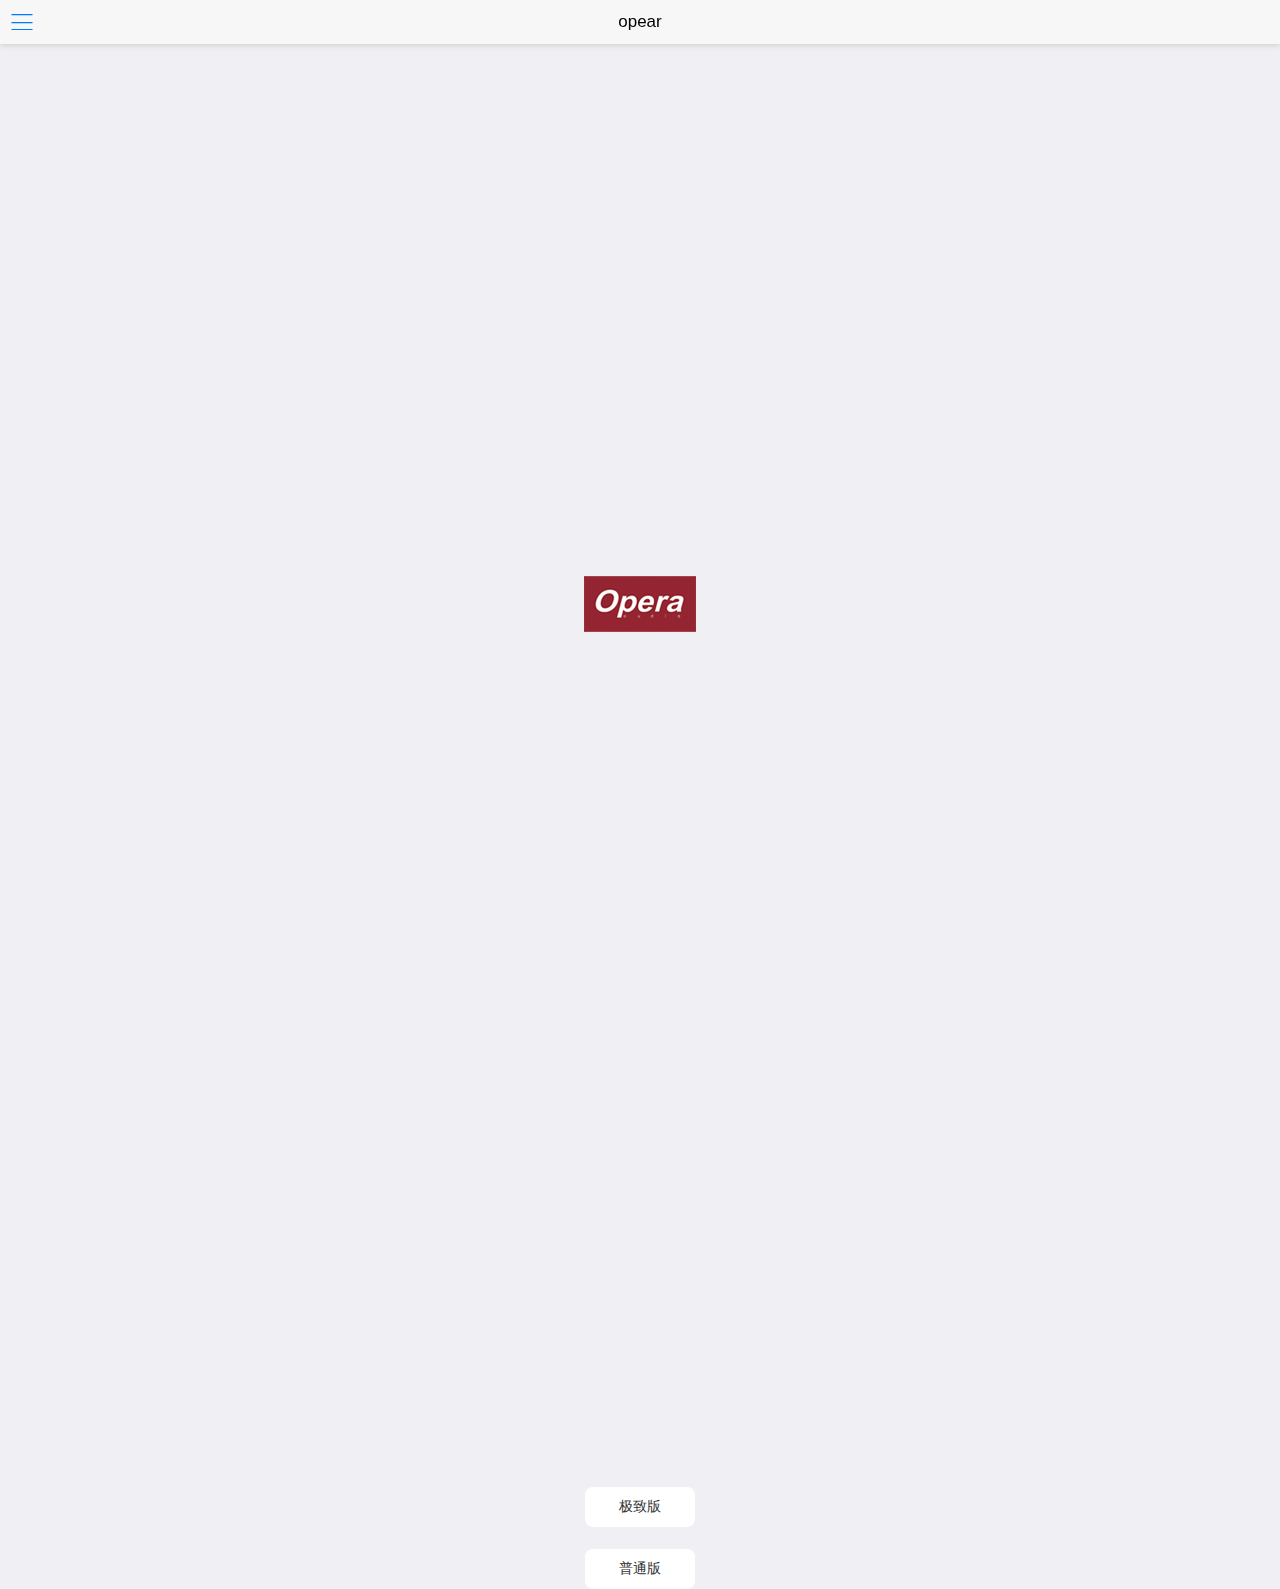
==== commit d7a6f71f: "oo" ====
--- a/index.html
+++ b/index.html
@@ -1,92 +1,45 @@
 <!DOCTYPE html>
 <html>
-<head>
-    <meta charset="utf-8">
-    <meta name="viewport" content="width=device-width,initial-scale=1,minimum-scale=1,maximum-scale=1,user-scalable=no" />
-    <title></title>
-    <script src="js/mui.min.js"></script>
-    <link href="css/mui.min.css" rel="stylesheet"/>
-    <link rel="stylesheet" type="text/css" href="css/iconfont.css"/>
-	<script src="js/iconfont.js"></script>
-	<!--<script src="js/jquery.js" type="text/javascript"></script>
-	<script src="js/jquery.alerts.js" type="text/javascript"></script>-->
-	<script src="js/id.js"></script>
-	<script src="js/new_file.js"></script>
-	
-	<script type="text/javascript" charset="utf-8">
-		mui.init();
-	</script>
 
-</head>
-<body>
-	<!-- 主界面不动、菜单移动 -->
-	<!-- 侧滑导航根容器 -->
-	<div class="mui-off-canvas-wrap mui-draggable mui-slide-in">
-	  <!-- 菜单容器 -->
-	  <aside class="mui-off-canvas-left" id="offCanvasSide" >
-	    <div class="mui-scroll-wrapper" >
-	      <div class="mui-scroll" >
-	        <!-- 菜单具体展示内容 -->
-	        <div id="img">
-            	<img src="images/logo.jfif">
-        	</div>
-	        <ul class="mui-table-view" id="ull">
-    			<li class="mui-table-view-cell" id="list1"> <span class="mui-icon iconfont icon-fangzi">版本选择</li>
-    			<li class="mui-table-view-cell " id="list2"><span class="mui-icon iconfont icon-lianjie1">连接设备</li>
-    			<li class="mui-table-view-cell" id="list3"><span class="mui-icon iconfont icon-ic_attach_file_px">配置解码器</li>
-    			<li class="mui-table-view-cell" id="list4"><span class="mui-icon iconfont icon-sey-wife-a">配置无线网络</li>
-    			<li class="mui-table-view-cell" id="list5"><span class="mui-icon iconfont icon-music">播放音乐</li>
-    			<li class="mui-table-view-cell" id="list6"><span class="mui-icon iconfont icon-zhongqi">重启</li>
-    			<li class="mui-table-view-cell" id="list7"><span class="mui-icon iconfont icon-guanji">关机</li>
-    			<li class="mui-table-view-cell" id="list8"><span class="mui-icon iconfont icon-yunpanlogo-_huabanfuben">更新</li>
-    			<li class="mui-table-view-cell" id="list9">
-    				<a class="mui-navigate-right"><span class="mui-icon iconfont icon-lianjie2">管理硬盘</a>
-    				<ul id="sec">
-    					<li id="sec1"><span class="mui-icon iconfont icon-yunpanlogo-_huabanfuben1">挂载硬盘列表</li>
-    					<li id="sec2"><span class="mui-icon iconfont icon-fuwu">挂载硬盘列表</li>
-    					<li id="sec3"><span class="mui-icon iconfont icon-fuwu">挂载硬盘列表</li>
-    				</ul>
-    				<!--<div id="yingpan1">挂载硬盘列表</div>
-    				<input id="yingpan2"value="挂载网络硬盘" />
-    				<button id="yingpan3">挂载移动硬盘</button>-->
-    			</li>
-    			<li class="mui-table-view-cell" id="list10">
-    				<a class="mui-navigate-right"><span class="mui-icon iconfont icon-guanli">管理服务</a>
-    				<ul id="seco">
-    					<li id="seco1"><span class="mui-icon iconfont icon-fuwu">欧博音乐网桥</li>
-    					<li id="seco2"><span class="mui-icon iconfont icon-fuwu">Roonbridge</li>
-    					<li id="seco3"><span class="mui-icon iconfont icon-fuwu">NAA</li>
-    				</ul>
-    			</li>
-			</ul>
-	      </div>
-	    </div>
-	  </aside>
-	  <!-- 主页面容器 -->
-	  <div class="mui-inner-wrap">
-	    <!-- 主页面标题 -->
-	    <header class="mui-bar mui-bar-nav">
-	      <a class="mui-icon mui-action-menu mui-icon-bars mui-pull-left" href="#offCanvasSide"></a>
-	      <h1 class="mui-title">opera</h1>
-	    </header>
+	<head>
+		<meta charset="utf-8">
+		<title>Hello MUI</title>
+		<meta name="viewport" content="width=device-width, initial-scale=1,maximum-scale=1,user-scalable=no">
+		<meta name="apple-mobile-web-app-capable" content="yes">
+		<meta name="apple-mobile-web-app-status-bar-style" content="black">
 
-	    <div class="mui-content mui-scroll-wrapper">
-	      <div class="mui-scroll">
-	        <!-- 主界面具体展示内容 -->
-	        <div id="center">
-                 <img src="images/logo.jfif">
-            </div>
-            
-        
-        <div id="bottom">
-                <input type="button" style="width:110px;height:40px;margin-bottom: 20%;display: block;border-radius: 8px;border: 0;outline: none;" value="极致版">
-                <input type="button" style="width:110px;height:40px; border-radius: 8px;border:0;outline: none;" value="普通版">
-            
-        </div>
-	      </div>
-	    </div>  
-	    <div class="mui-off-canvas-backdrop"></div>
-	  </div>
-	</div>
-</body>
+		<link rel="stylesheet" href="css/mui.min.css">
+		<link href="css/mui.css" />
+		<script src="js/mui.js"></script>
+		<script src="js/mui.min.js"></script>
+		<!-- <script src="js/index.js"></script>
+		<script src="sidebar/sidebar.js"></script> -->
+		<style type="text/css">
+			
+			/* 解决滑动警告问题:Unable to preventDefault inside passive event listener */
+			* {
+				touch-action: pan-y;
+			}
+		</style>
+	</head>
+
+	<body>
+		<!-- 头部 -->
+		
+		<header class="mui-bar mui-bar-nav">
+			<a class="mui-action-menu mui-icon mui-icon-bars mui-pull-left"></a>
+			<!-- <a class="mui-action-back mui-btn mui-btn-link mui-pull-right">关闭</a> -->
+			<h1 class="mui-title">opear</h1>
+		</header>
+		<div id="center">
+			<img src="images/logo.jfif">
+		</div>
+		<div id="bottom">
+			<input type="button" style="width:110px;height:40px;margin-bottom: 20%;display: block;border-radius: 8px;border: 0;outline: none;"
+			 value="极致版">
+			<input type="button" style="width:110px;height:40px; border-radius: 8px;border:0;outline: none;" value="普通版">
+
+		</div>
+	</body>
+	<script src="js/index.js"></script>
 </html>--- a/css/mui.min.css
+++ b/css/mui.min.css
@@ -1,14 +1,29 @@
 #center{
 
     /* display: block; */
-    margin-top: 40%;
+    margin-top: 45%;
     text-align: center;
 }
+/*#cehualan{
+	z-index: 10000;
+/*	position: absolute;*/
+/*position: fixed;*/
+	
+}*/
+.mui-off-canvas-wrap{
+	z-index: 10000;
+}
+#offCanvasSide{
+	
+	position: fixed;
+	visibility: visible;
+}
+
 #bottom{
     position: absolute;
     margin-bottom: -100%;
     /* display: block; */
-    bottom: 10%;
+    bottom: 60%;
     left:50%;
     transform:translate(-50%, -50%);   
     -ms-transform:translate(-50%, -50%);    
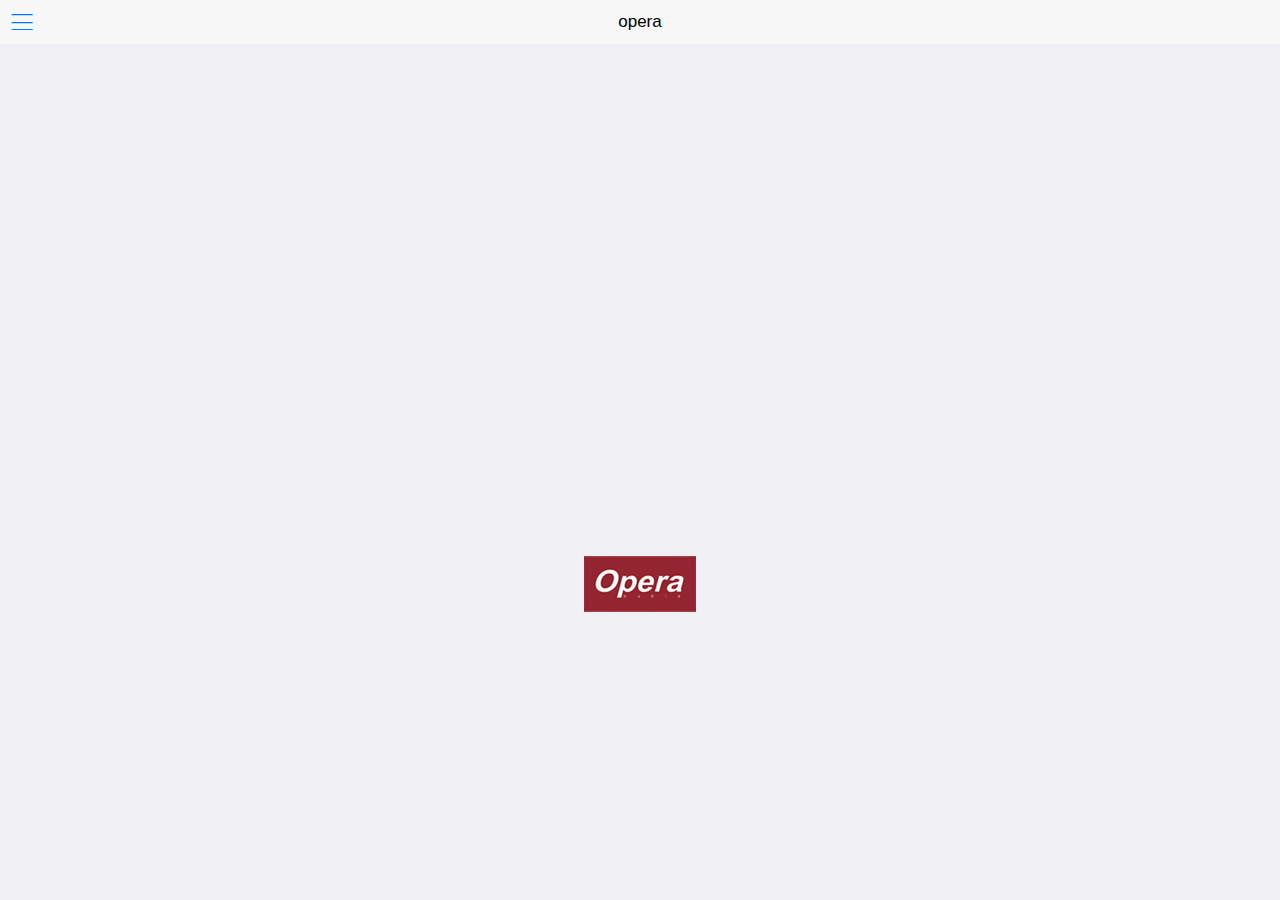
==== commit 22da461b: "new" ====
--- a/index.html
+++ b/index.html
@@ -1,45 +1,97 @@
 <!DOCTYPE html>
 <html>
+<head>
+    <meta charset="utf-8">
+    <meta name="viewport" content="width=device-width,initial-scale=1,minimum-scale=1,maximum-scale=1,user-scalable=no" />
+    <title></title>
+    <script src="js/mui.min.js"></script>
+    <link href="css/mui.min.css" rel="stylesheet"/>
+    <link rel="stylesheet" type="text/css" href="css/iconfont.css"/>
+	<script src="js/iconfont.js"></script>
+	<script src="js/jquery-3.4.1.min.js" type="text/javascript"></script>
+	<!--<script src="js/jquery.alerts.js" type="text/javascript"></script>-->
+	<script src="js/iptt.js"></script>
+	<script src="js/new_file.js"></script>
+	
+	<script type="text/javascript" charset="utf-8">
+	
+//		mui.init();
+	</script>
 
-	<head>
-		<meta charset="utf-8">
-		<title>Hello MUI</title>
-		<meta name="viewport" content="width=device-width, initial-scale=1,maximum-scale=1,user-scalable=no">
-		<meta name="apple-mobile-web-app-capable" content="yes">
-		<meta name="apple-mobile-web-app-status-bar-style" content="black">
+</head>
+<body>
+	<!-- 主界面不动、菜单移动 -->
+	<!-- 侧滑导航根容器 -->
+	<div class="mui-off-canvas-wrap mui-draggable mui-slide-in" >
+	  <!-- 菜单容器 -->
+	  <div id="cehualan">
+	  <aside class="mui-off-canvas-left" id="offCanvasSide" >
+	    <div class="mui-scroll-wrapper" >
+	      <div class="mui-scroll" >
+	        <!-- 菜单具体展示内容 -->
+	        <div id="img">
+            	<img src="images/logo.jfif">
+        	</div>
+	        <ul class="mui-table-view" id="ull">
+    			<li class="mui-table-view-cell" id="list1"> <span class="mui-icon iconfont icon-fangzi">版本选择</li>
+    			<li class="mui-table-view-cell " id="list2"><span class="mui-icon iconfont icon-lianjie1">连接设备</li>
+    			<div></div>
+    			<li class="mui-table-view-cell" id="list3"><span class="mui-icon iconfont icon-ic_attach_file_px">配置解码器</li>
+    			<li class="mui-table-view-cell" id="list4"><span class="mui-icon iconfont icon-sey-wife-a">配置无线网络</li>
+    			<li class="mui-table-view-cell" id="list5"><span class="mui-icon iconfont icon-music">播放音乐</li>
+    			<li class="mui-table-view-cell" id="list6"><span class="mui-icon iconfont icon-zhongqi">重启</li>
+    			<li class="mui-table-view-cell" id="list7"><span class="mui-icon iconfont icon-guanji">关机</li>
+    			<li class="mui-table-view-cell" id="list8"><span class="mui-icon iconfont icon-yunpanlogo-_huabanfuben">更新</li>
+    			<li class="mui-table-view-cell" id="list9">
+    				<a class="mui-navigate-right"><span class="mui-icon iconfont icon-lianjie2">管理硬盘</a>
+    				<ul id="sec">
+    					<li id="sec1"><span class="mui-icon iconfont icon-yunpanlogo-_huabanfuben1">挂载硬盘列表</li>
+    					<li id="sec2"><span class="mui-icon iconfont icon-fuwu">挂载硬盘列表</li>
+    					<li id="sec3"><span class="mui-icon iconfont icon-fuwu">挂载硬盘列表</li>
+    				</ul>
+    				<!--<div id="yingpan1">挂载硬盘列表</div>
+    				<input id="yingpan2"value="挂载网络硬盘" />
+    				<button id="yingpan3">挂载移动硬盘</button>-->
+    			</li>
+    			<li class="mui-table-view-cell" id="list10">
+    				<a class="mui-navigate-right"><span class="mui-icon iconfont icon-guanli">管理服务</a>
+    				<ul id="seco">
+    					<li id="seco1"><span class="mui-icon iconfont icon-fuwu">欧博音乐网桥</li>
+    					<li id="seco2"><span class="mui-icon iconfont icon-fuwu">Roonbridge</li>
+    					<li id="seco3"><span class="mui-icon iconfont icon-fuwu">NAA</li>
+    				</ul>
+    			</li>
+			</ul>
+	      </div>
+	    </div>
+	  </aside>
+	  </div>
+	  <!-- 主页面容器 -->
+	  <div class="mui-inner-wrap">
+	    <!-- 主页面标题 -->
+	    <header class="mui-bar mui-bar-nav">
+	      <a class="mui-icon mui-action-menu mui-icon-bars mui-pull-left" href="#offCanvasSide"></a>
+	      <h1 class="mui-title">opera</h1>
+	    </header>
 
-		<link rel="stylesheet" href="css/mui.min.css">
-		<link href="css/mui.css" />
-		<script src="js/mui.js"></script>
-		<script src="js/mui.min.js"></script>
-		<!-- <script src="js/index.js"></script>
-		<script src="sidebar/sidebar.js"></script> -->
-		<style type="text/css">
-			
-			/* 解决滑动警告问题:Unable to preventDefault inside passive event listener */
-			* {
-				touch-action: pan-y;
-			}
-		</style>
-	</head>
+	    <div class="mui-content mui-scroll-wrapper">
+	      <div class="mui-scroll">
+	        <!-- 主界面具体展示内容 -->
+	        <div id="center">
+                 <img src="images/logo.jfif">
+            </div>
 
-	<body>
-		<!-- 头部 -->
-		
-		<header class="mui-bar mui-bar-nav">
-			<a class="mui-action-menu mui-icon mui-icon-bars mui-pull-left"></a>
-			<!-- <a class="mui-action-back mui-btn mui-btn-link mui-pull-right">关闭</a> -->
-			<h1 class="mui-title">opear</h1>
-		</header>
-		<div id="center">
-			<img src="images/logo.jfif">
-		</div>
-		<div id="bottom">
-			<input type="button" style="width:110px;height:40px;margin-bottom: 20%;display: block;border-radius: 8px;border: 0;outline: none;"
-			 value="极致版">
-			<input type="button" style="width:110px;height:40px; border-radius: 8px;border:0;outline: none;" value="普通版">
-
-		</div>
-	</body>
-	<script src="js/index.js"></script>
+            
+        
+        <div id="bottom">
+                <input type="button" style="width:110px;height:40px;margin-bottom: 20%;display: block;border-radius: 8px;border: 0;outline: none;" value="极致版">
+                <input type="button" style="width:110px;height:40px; border-radius: 8px;border:0;outline: none;" value="普通版">
+            
+        </div>
+	      </div>
+	    </div>  
+	    <div class="mui-off-canvas-backdrop"></div>
+	  </div>
+	</div>
+</body>
 </html>--- a/css/mui.min.css
+++ b/css/mui.min.css
@@ -1,7 +1,7 @@
 #center{
 
     /* display: block; */
-    margin-top: 45%;
+    margin-top: 40%;
     text-align: center;
 }
 /*#cehualan{
@@ -23,7 +23,7 @@
     position: absolute;
     margin-bottom: -100%;
     /* display: block; */
-    bottom: 60%;
+    bottom: 10%;
     left:50%;
     transform:translate(-50%, -50%);   
     -ms-transform:translate(-50%, -50%);    
--- a/css/iconfont.css
+++ b/css/iconfont.css
@@ -0,0 +1,152 @@
+@font-face {font-family: "iconfont";
+  src: url('iconfont.eot?t=1584166627955'); /* IE9 */
+  src: url('iconfont.eot?t=1584166627955#iefix') format('embedded-opentype'), /* IE6-IE8 */
+  url('[data-uri]') format('woff2'),
+  url('iconfont.woff?t=1584166627955') format('woff'),
+  url('iconfont.ttf?t=1584166627955') format('truetype'), /* chrome, firefox, opera, Safari, Android, iOS 4.2+ */
+  url('iconfont.svg?t=1584166627955#iconfont') format('svg'); /* iOS 4.1- */
+}
+
+.iconfont {
+  font-family: "iconfont" !important;
+  font-size: 15px;
+ margin-left: 10px;
+  font-style: normal;
+  -webkit-font-smoothing: antialiased;
+  -moz-osx-font-smoothing: grayscale;
+}
+
+.icon-fangzi:before {
+  content: "\e663";
+  vertical-align: middle;
+  margin-right: 30px;
+  font-size: 28px;
+  color:green;
+  text-align: center;
+}
+
+.icon-lianjie:before {
+  content: "\e63b";
+}
+
+.icon-lianjie1:before {
+  content: "\e600";
+    vertical-align: middle;
+  margin-right: 30px;
+  font-size: 28px;
+  color: gray;
+  
+}
+
+.icon-ic_attach_file_px:before {
+  content: "\e6e3";
+    vertical-align: middle;
+  margin-right: 30px;
+  font-size: 28px;
+  color:lightskyblue;
+}
+
+.icon-music:before {
+  content: "\e601";
+    vertical-align: middle;
+  margin-right: 30px;
+  font-size: 28px;
+  color:pink;
+}
+
+.icon-huixingzhen:before {
+  content: "\e66b";
+}
+
+.icon-lianjie2:before {
+  content: "\e6ea";
+    vertical-align: middle;
+  margin-right: 30px;
+  font-size: 28px;
+  color:lightskyblue;
+}
+
+.icon-zhongqi:before {
+  content: "\e631";
+    vertical-align: middle;
+  margin-right: 30px;
+  font-size: 28px;
+  color:cadetblue;
+}
+
+.icon-lianjie3:before {
+  content: "\e6fe";
+}
+
+.icon-guanji:before {
+  content: "\e603";
+    vertical-align: middle;
+  margin-right: 30px;
+  font-size: 28px;
+  color:blue;
+}
+
+.icon-lianjie4:before {
+  content: "\e61c";
+}
+
+.icon-sey-wife-a:before {
+  content: "\e6b9";
+    vertical-align: middle;
+  margin-right: 30px;
+  font-size: 28px;
+  color:goldenrod;
+}
+
+.icon-guanli:before {
+  content: "\e648";
+    vertical-align: middle;
+  margin-right: 30px;
+  font-size: 28px;
+  color:peru;
+}
+
+.icon-guanli1-copy:before {
+  content: "\e602";
+}
+
+.icon-biangeng:before {
+  content: "\e604";
+}
+
+.icon-fuwu:before {
+  content: "\e605";
+    vertical-align: middle;
+  margin-right: 20px;
+  font-size: 20px;
+  color:gray;
+}
+
+.icon-yinyue_active:before {
+  content: "\e606";
+}
+
+.icon-yunpanlogo-_huabanfuben:before {
+  content: "\e611";
+    vertical-align: middle;
+  margin-right: 30px;
+  font-size: 28px;
+  color:peru;
+}
+
+.icon-yunpanlogo-_huabanfuben1:before {
+  content: "\e612";
+    vertical-align: middle;
+  margin-right: 20px;
+  font-size: 20px;
+  color:brown;
+}
+
+.icon-yunpanlogo--:before {
+  content: "\e616";
+    vertical-align: middle;
+  margin-right: 30px;
+  font-size: 28px;
+  color:gainsboro;
+}
+
